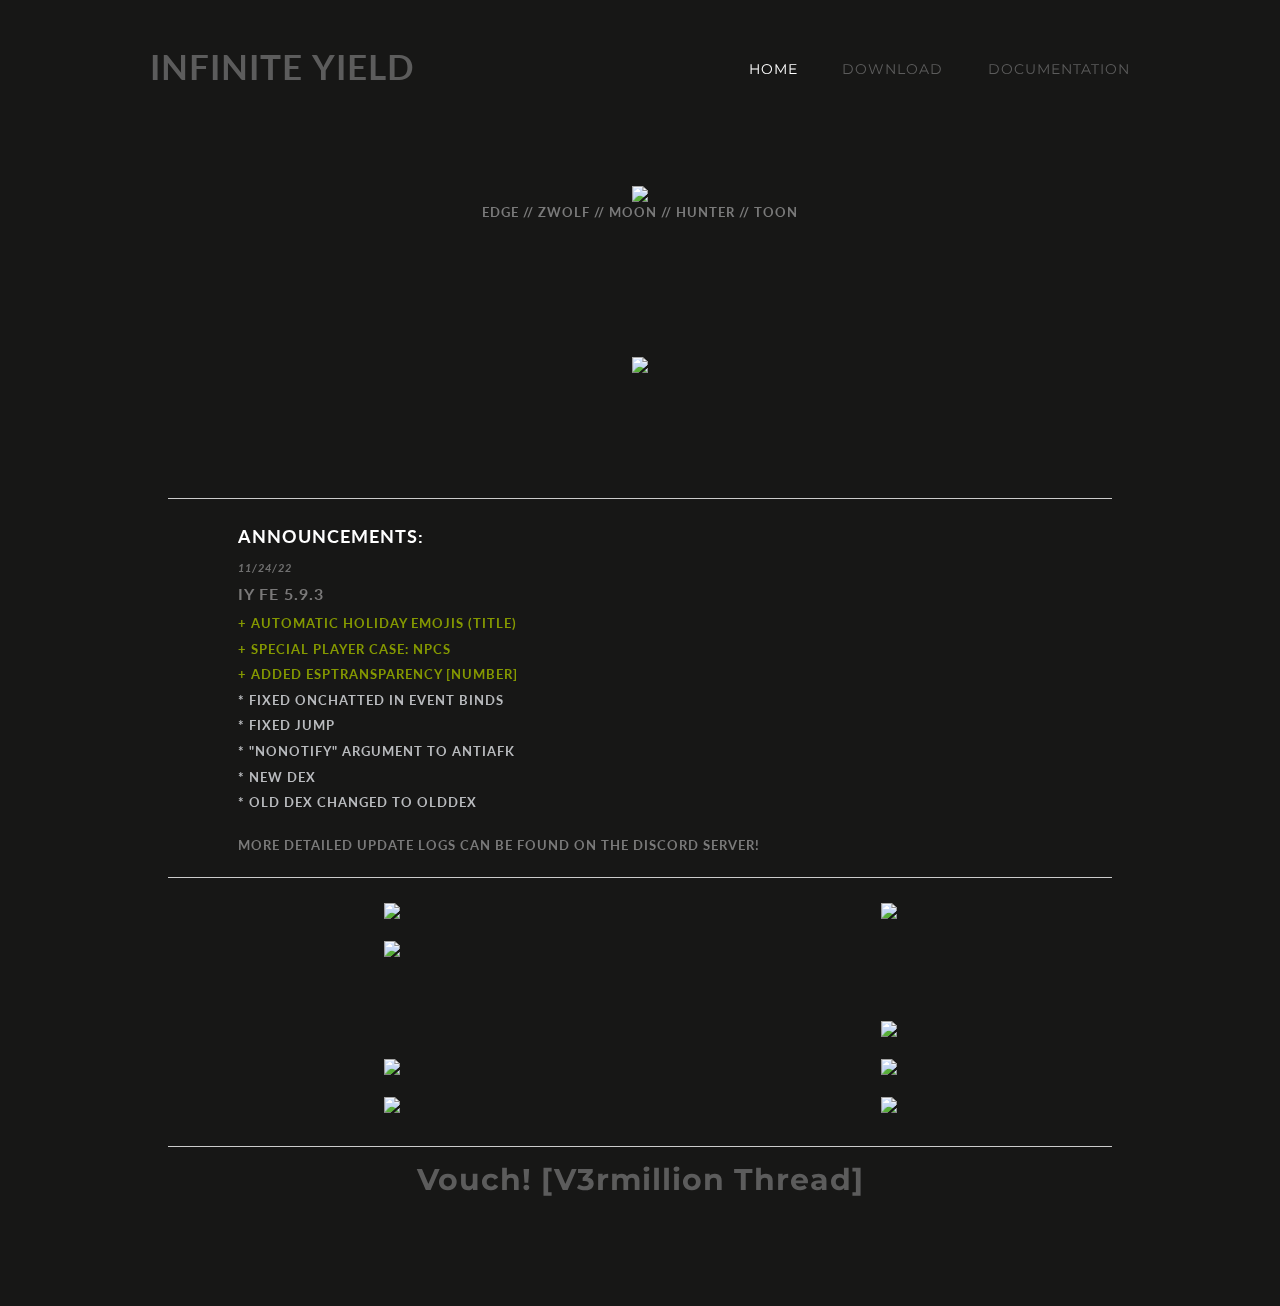
==== index.html @ 9d8a3326 "Update index.html" ====
<!DOCTYPE html>
<meta name="viewport" content="width=device-width, initial-scale=1.0">
<link rel="stylesheet" href="resources/reset.css">
<link rel="stylesheet" href="resources/build.css">
<meta http-equiv="content-type" content="text/html; charset=utf-8"/>
<title>Infinite Yield</title>
<meta name="description" content="Infinite Yield command script for Roblox."/>
<meta name="keywords" content="infinite yield, roblox, admin, commands, script, fe, fd, filtering enabled, filtering disabled"/>
<link href="resources/Logo_Transparent.png" rel="shortcut icon" type="image/x-icon"/>
<link href="resources/Logo_Transparent.png" rel="icon" type="image/x-icon"/>
<style type="text/css" id="styleCSS">
    /*
    Some Style Themes enhanced with background textures provided by http://subtlepatterns.com/
*/
body {
    	background-color: #171716;

    
    background-repeat: repeat;
    background-attachment: fixed;
    background-position: top left;
    background-size: auto;
}

/* IOS devices 'bgd-att: fixed' solution */
@media only screen and (max-device-width: 1366px) {
    .bgd-attachment-fixed {
        background-image: none;
    }
    .bgd-attachment-fixed:after {
        content: '';
        position: fixed;
        top: 0;
        left: 0;
        right: 0;
        width: 100%;
        height: 100%;
        
        background-repeat: repeat;
        background-position: top left;
        background-size: auto;
        z-index: -2;
    }
}

.Text_2_Default,
.yola_heading_container {
  word-wrap: break-word;
}

.yola_bg_overlay {
    display:table;
    table-layout: fixed;
    position:absolute;
    min-height: 100%;
    min-width: 100%;
    width:100%;
    height:100%;
}
.yola_outer_content_wrapper {
    
    padding-right: 0rem;
    padding-bottom: 2.5rem;
    padding-left: 0rem;
}
.yola_inner_bg_overlay {
    width:100%;
    min-height: 100vh;
    display: table-cell;
    
    vertical-align: top;
}
.yola_outer_heading_wrap {
    width:100%;
    text-align: center;
}
.yola_heading_container {
    margin: 0 auto;
    max-width: 1280px;
    
}
.yola_inner_heading_wrap {
    margin: 0 auto;
    
}
.yola_innermost_heading_wrap {
    padding-left:0;
    padding-right:0;
    margin: 0 auto;
    padding-top: 2.5rem;
    padding-bottom: 2.5rem;
}
.yola_inner_heading_wrap.top nav,
.yola_inner_heading_wrap.top div#yola_heading_block,
.yola_inner_heading_wrap.bottom nav,
.yola_inner_heading_wrap.bottom div#yola_heading_block {
    padding-left: 9.4rem;
    padding-right: 9.4rem;
}
.yola_inner_heading_wrap.left .yola_innermost_heading_wrap,
.yola_inner_heading_wrap.right .yola_innermost_heading_wrap {
    padding-left: 9.4rem;
    padding-right: 9.4rem;
}
.yola_inner_heading_wrap h1 {
    margin: 0;
}
#yola_nav_block {
    height: 100%;
}
#yola_nav_block nav {
    text-align: center;
    
}
#yola_nav_block nav ul{
    display:inline;
}
.yola_inner_heading_wrap.left #yola_heading_block {
    float:left;
}
.yola_inner_heading_wrap.right #yola_heading_block {
    float:right;
}
.yola_inner_heading_wrap.top #yola_nav_block {
    padding:1.1rem 0 0 0;
}
.yola_inner_heading_wrap.right #yola_nav_block {
    float:left;
    padding:1.1rem 0 0 0;
}
.yola_inner_heading_wrap.bottom #yola_nav_block {
    padding:0 0 1.1rem 0;
}
.yola_inner_heading_wrap.left #yola_nav_block {
    float:right;
    padding:1.1rem 0 0 0;
}
.yola_banner_wrap {
    background-attachment: scroll;
    text-align: center;
    margin: 0 auto;
    max-width: 1280px;
    display: none;
    background-position: center center;
    background-size: auto;
    background-repeat: no-repeat;
    background-image: url(resources/Logo_Transparent.png);
    
}
.yola_inner_banner_wrap {
    padding-left:0;
    padding-right:0;
    padding-top: 16.9rem;
    padding-bottom: 16.9rem;
    
}
.yola_innermost_banner_wrap {
    margin: 0 auto;
    
}
.yola_inner_nav_wrap {
    margin: 0 auto;
    max-width: 1280px;
}
.yola_banner_wrap nav ul.sys_navigation {
    text-align: center;
    padding-top:1.1rem;
    padding-bottom:1.1rem;
}
.yola_banner_wrap h1 {
    margin:0;
    text-align: center;
}
.yola_site_tagline {
    padding-top:0;
    padding-bottom:0;
    font-family: 'Montserrat';
    font-size: 3.1rem;
    color: #ffffff;
    text-decoration: none;
    letter-spacing: 2px;
    line-height: 1.5em;
    text-transform: uppercase;
    text-align: left;
    padding-right: 9.4rem;
    padding-left: 9.4rem;

}
.yola_site_tagline span {
    display: inline-block;
    
    
    
    
    
}
ul.sys_navigation {
    margin: 0;
    padding: 0;
    text-align: center;
}
ul.sys_navigation li {
    display: inline;
    list-style: none;
    margin:0 40px 0 0;
}
.yola_inner_heading_wrap ul.sys_navigation li:last-child {
    margin:0;
}
ul.sys_navigation li a{
    text-decoration: none;
}

div.ys_submenu {
    margin-top: 8px;
}

.yola_content_wrap {
    margin:0 auto;
    max-width: 1280px;
    	background-color: #171716;

}
.yola_content_column {
    margin:0 auto;
    max-width: 1060px;
}

.yola_inner_content_column {
    margin:0 auto;

    padding-top: 3rem;
    padding-right: 3rem;
    padding-bottom: 3rem;
    padding-left: 3rem;
}
.yola_inner_footer_wrap {
    padding: 0 20px;
}
div[id*='sys_region_'] {
    padding-left: 0 ! important;
    padding-right: 0 ! important;
}
.yola_site_logo {
    
    max-width:100%;
}
#sys_heading.yola_hide_logo img {
    display:none;
}
#sys_heading.yola_hide_logo span {
    display:inline;
}
a#sys_heading.yola_show_logo {
    font-size:14px;
}
#sys_heading.yola_show_logo img {
    display:inline;
}
#sys_heading.yola_show_logo span {
    display:none;
}
.yola_footer_wrap {
    margin:0 auto;
    max-width: 1280px;
    
}
.yola_footer_column {
    margin:0 auto;
    max-width: 1060px;
    display: none;
}
footer {
    padding-top: 2.5rem;
    padding-right: 3.8rem;
    padding-bottom: 2.5rem;
    padding-left: 3.8rem;
    font-family: 'Lato';
    font-size: 1rem;
    color: #7a7a7a;
    line-height: 1.5em;
    
    text-transform: none;

}
span.yola_footer_socialbuttons {
    display:inline-block;
    line-height:0;
    margin:0;
    padding:0;
    display:inline-block;
    position:static;
    float:left;
    width:146px;
    height:20px;
    display: none;
}
.sys_yola_form .submit,
.sys_yola_form input.text,
.sys_yola_form input.email,
.sys_yola_form input.tel,
.sys_yola_form input.url,
.sys_yola_form textarea {
    font-family: 'Open Sans';
    font-size: 1rem;
    line-height: 1.5em;
    
    text-transform: none;
}
div.sys_yola_form {
    padding:0 !important;
}
div.sys_yola_form form {
    margin:0 !important;
    padding:0 !important;
}
.sys_layout h2, .sys_txt h2, .sys_layout h3, .sys_txt h3, .sys_layout h4, .sys_txt h4, .sys_layout h5, .sys_txt h5, .sys_layout h6, .sys_txt h6, .sys_layout p, .sys_txt p {
    margin-top:0;
}
div[id*='sys_region_'] {
    padding:0 !important;
}
.sys_layout blockquote {
  margin-top: 10px;
  margin-bottom: 10px;
  margin-left: 50px;
  padding-left: 15px;
  border-left: 3px solid #797979;;
  
  font-style: italic;
  
  
  
  
  
}
.sys_layout blockquote,
.sys_layout blockquote h1,
.sys_layout blockquote h2,
.sys_layout blockquote h3,
.sys_layout blockquote h4,
.sys_layout blockquote h5,
.sys_layout blockquote h6,
.sys_layout blockquote p {
    
}
.sys_layout p,.sys_layout pre {margin:0 0 1.5em 0}
.sys_layout h2,.sys_layout h3,.sys_layout h4,.sys_layout h5,.sys_layout h6 { margin:0 0 0.5em 0 }
.sys_layout dl, .sys_layout menu,.sys_layout ol,.sys_layout ul{margin:0 0 1.5em 0}

.mob_menu {
    display: none;
}

.new-text-widget img, .old_text_widget img {
    max-width: 100%;
}


@media only screen and (max-width : 736px) {
    html {
        font-size: 80%;
    }

    body .m_inherit_width {
        width: inherit;
    }

    .small_device_hide {
        opacity: 0;
    }

    /* Remove display table so that fixefox can understand max-width */
    .yola_bg_overlay, .yola_inner_bg_overlay {
       display: block;
    }

    /* Zero out padding of the heading wrapper */
    .yola_inner_heading_wrap.top .yola_innermost_heading_wrap,
    .yola_inner_heading_wrap.bottom .yola_innermost_heading_wrap,
    .yola_inner_heading_wrap.left .yola_innermost_heading_wrap,
    .yola_inner_heading_wrap.right .yola_innermost_heading_wrap {
        padding-left: 0;
        padding-right: 0;
    }

    /* Make all image widgets center aligned */
    .Image_Default img {
        display: block;
        margin: 0 auto;
    }

    /* Center button widgets in column dividers */
    .column_divider .sys_button {
        text-align: center;
    }

    /* Make column dividers snap to one over another */
    .yola_inner_heading_wrap.left #yola_heading_block, .yola_inner_heading_wrap.right #yola_heading_block {
        float: none;
    }

    #sys_heading {
        word-wrap: break-word;
        word-break: break-word;
    }

    body .column_divider .left, body .column_divider .right {
        width: 100%;
        padding-left: 0;
        padding-right: 0;
    }

    .mob_menu a:visited {
        color: #fff;
    }

    .mob_menu {
        display: block;
        z-index: 1;
        background: #171716;;
        ;
        ;
    }

    .mob_menu.menu_open {
        position: absolute;
        min-height: 100%;
        padding: 1rem 0 0 0;
        margin: 0;
        top: 0;
        left: 0;
        right: 0;
    }

    .yola_outer_content_wrapper {
        display: block;
        padding-top: 0;
    }

    .mob_menu_overlay {
        display: none;
        text-transform: uppercase;
    }

    .menu_open .mob_menu_overlay  {
        display: block;
    }

    .mob_menu_toggle {
        display: block;
        padding-top: 5%;
        padding-bottom: 6%;
        text-align: center;
        color: #666;
        cursor: pointer;
    }
    .mob_submenu_toggle {
        list-style: none;
        text-align: center;
        padding: 0;
        margin: 0;
    }

    .new-text-widget img, .old_text_widget img {
        height: auto;
    }

    #sys_heading span {
        font-size: 35px;
        font-weight: 500;
    }
    .sys_navigation {
        display: none;
    }

    .mobile_ham {
        stroke: #5c5c5c;
    }

    .mobile_quit {
        display: none;
    }

    .menu_open .mobile_ham {
        display: none;
    }

    .menu_open .mobile_quit {
        display: inline;
        stroke: #5c5c5c;
    }

    .mob_menu_list {
        font-family: 'Montserrat';
        font-weight: lighter;
        margin: 0;
        font-size: 2.2em;
        line-height: 2;
        letter-spacing: 0.1em;
        list-style: none;
        text-align: center;
        padding: 0;
        -webkit-animation-duration: .2s;
        -webkit-animation-fill-mode: both;
        -webkit-animation-name: fadeInUp;
        -moz-animation-duration: .2s;
        -moz-animation-fill-mode: both;
        -moz-animation-name: fadeInUp;
        -o-animation-duration: .2s;
        -o-animation-fill-mode: both;
        -o-animation-name: fadeInUp;
        animation-duration: .2s;
        animation-fill-mode: both;
        animation-name: fadeInUp;
    }

    .mob_menu_overlay .mob_menu_list a {
        color: #5c5c5c;
    }

    .mob_more_toggle {
        display: inline-block;
        cursor: pointer;
        background: none;
        border: none;
        outline: none;
        margin-left: 8px;
        stroke: #5c5c5c;
    }

    .up_arrow {
        display: none;
    }

    .sub_menu_open svg .down_arrow {
        display: none;
    }

    .sub_menu_open .up_arrow {
        display: inline;
    }

    .mob_menu_overlay .mob_menu_list .selected a {
        color: #ffffff;
    }

    .sub_menu_open a {
        color: #ffffff;
    }

    .mob_menu_list .sub_menu_open a {
        color: #ffffff;
    }

    .sub_menu_open .mob_more_toggle {
        stroke: #ffffff;
    }

    .mob_submenu_list {
        font-family: 'Montserrat';
        font-weight: lighter;
        list-style: none;
        text-align: center;
        padding: 0 0 5% 0;
        margin: 0;
        line-height: 1.6;
        display: none;
        -webkit-animation-duration: .2s;
        -webkit-animation-fill-mode: both;
        -webkit-animation-name: fadeInUp;
        -moz-animation-duration: .2s;
        -moz-animation-fill-mode: both;
        -moz-animation-name: fadeInUp;
        -o-animation-duration: .2s;
        -o-animation-fill-mode: both;
        -o-animation-name: fadeInUp;
        animation-duration: .2s;
        animation-fill-mode: both
        animation-name: fadeInUp;
    }

    .sub_menu_open .mob_submenu_list{
        display: block;
    }

    .mob_submenu_items {
        font-size: 0.75em;
    }
    .mob_menu_list .mob_nav_selected {
        color: #ffffff;
    }

    .menu_open ~ .yola_outer_content_wrapper {
        display: none;
    }

    @-webkit-keyframes fadeInUp {
      0% {
        opacity: 0;
        -webkit-transform: translate3d(0, 100%, 0);
        transform: translate3d(0, 100%, 0);
      }
      100% {
        opacity: 1;
        -webkit-transform: none;
        transform: none;
      }
    }

    @-moz-keyframes fadeInUp {
      0% {
        opacity: 0;
        -moz-transform: translate3d(0, 100%, 0);
        transform: translate3d(0, 100%, 0);
      }
      100% {
        opacity: 1;
        -moz-transform: none;
        transform: none;
      }
    }

    @-o-keyframes fadeInUp {
      0% {
        opacity: 0;
        -o-transform: translate3d(0, 100%, 0);
        transform: translate3d(0, 100%, 0);
      }
      100% {
        opacity: 1;
        -o-transform: none;
        transform: none;
      }
    }

    @keyframes fadeInUp {
      0% {
        opacity: 0;
        transform: translate3d(0, 100%, 0);
      }
      100% {
        opacity: 1;
        transform: none;
      }
    }
}


  </style>
<script src="https://ajax.googleapis.com/ajax/libs/webfont/1.4.2/webfont.js" type="text/javascript"></script>
<style type="text/css">
      @import url("https://fonts.googleapis.com/css?family=Montserrat%3Aregular|Lato%3Aregular|Open+Sans%3Aregular&subset=latin,latin-ext");
    </style>
<style type="text/css" id="styleOverrides">
    /* ======================
*
*  Site Style Settings
*
=========================*/
/* Paragraph text (p) */

.content p, #content p, .HTML_Default p, .Text_Default p, .sys_txt p, .sys_txt a, .sys_layout p, .sys_txt, .sys_layout  {
    font-family: 'Open Sans';
    font-weight: 'regular';
    font-size: 1rem;
    color: #797979;
    line-height: 1.5em;
    
    text-transform: none;
}

/* Navigation */
.sys_navigation a, .ys_menu_2, div#menu ul, div#menu ul li a, ul.sys_navigation li a, div.sys_navigation ul li.selected a, div.sys_navigation ul li a, #navigation li a, div.ys_menu ul a:link, div.ys_menu ul a:visited, div.ys_nav ul li a, #sys_banner ul li a {
    font-family: 'Montserrat';
    
    font-size: 0.9rem;
    color: #5c5c5c;
    text-decoration: none;
    letter-spacing: 1px;
    line-height: 1.5em;
    text-transform: uppercase;
}


/* Navigation:selected */
div.sys_navigation ul li.selected a, div#menu ul li.selected a, #navigation li.selected a, div.ys_menu ul li.selected a:link, div.ys_menu ul li.selected a:visited, div.ys_nav ul li.selected a, #sys_banner ul li.selected a {
    color: #ffffff;
}

/* Navigation:hover */
div.sys_navigation ul li a:hover, div#menu ul li a:hover, #navigation li a:hover, div.ys_menu ul a:hover, div.ys_nav ul li a:hover, div.ys_menu ul li a:hover, #sys_banner ul li a:hover {
    color: #969696;
}

/* Site Title */
#sys_heading, a#sys_heading, #sys_banner h1 a, #header h1 a, div#heading h1 a {
    font-family: 'Lato';
    
    font-size: 2.2rem;
    color: #5c5c5c;
    text-decoration: none;
    letter-spacing: 1px;
    line-height: 1.5em;
    text-transform: uppercase;
}

/* Hyperlinks (a, a:hover, a:visited) */
a, .sys_txt a:link, .sys_layout a:link {color: #5c5c5c;}
a, .sys_txt a:link, .sys_layout a:link {text-decoration: none;}
a:visited, .sys_txt a:visited, .sys_layout a:visited {color: #5c5c5c;}
a:hover, .sys_txt a:hover, .sys_layout a:hover {color: #797979;}
a:hover, .sys_txt a:hover, .sys_layout a:hover {text-decoration: underline;}

/* Headings (h2, h3, h4, h5, h6) */
.sys_layout h2, .sys_txt h2 {
    font-family: 'Montserrat';
    font-weight: 'regular';
    font-size: 1.9rem;
    color: #5c5c5c;
    text-decoration: none;
    letter-spacing: 1px;
    line-height: 1.5em;
    text-transform: none;
}

.sys_layout h2 a, .sys_layout h2 a:link, .sys_layout h2 a:hover, .sys_layout h2 a:visited {
    font-family: 'Montserrat';
    font-weight: 'regular';
    font-size: 1.9rem;
    color: #5c5c5c;
    letter-spacing: 1px;
    line-height: 1.5em;
    text-transform: none;
}

.sys_layout h3, .sys_txt h3 {
    font-family: 'Lato';
    
    font-size: 1.1rem;
    color: #7a7a7a;
    text-decoration: none;
    letter-spacing: 1px;
    line-height: 1.5em;
    text-transform: uppercase;
}

.sys_layout h3 a, .sys_layout h3 a:link, .sys_layout h3 a:hover, .sys_layout h3 a:visited {
    font-family: 'Lato';
    
    font-size: 1.1rem;
    color: #7a7a7a;
    letter-spacing: 1px;
    line-height: 1.5em;
    text-transform: uppercase;
}

.sys_layout h4, .sys_txt h4 {
    font-family: 'Lato';
    
    font-size: 1rem;
    color: #ffffff;
    text-decoration: none;
    letter-spacing: 1px;
    line-height: 1.5em;
    text-transform: uppercase;
}

.sys_layout h4 a, .sys_layout h4 a:link, .sys_layout h4 a:hover, .sys_layout h4 a:visited {
    font-family: 'Lato';
    
    font-size: 1rem;
    color: #ffffff;
    letter-spacing: 1px;
    line-height: 1.5em;
    text-transform: uppercase;
}

.sys_layout h5, .sys_txt h5 {
    font-family: 'Lato';
    
    font-size: 0.8rem;
    color: #7a7a7a;
    text-decoration: none;
    letter-spacing: 1px;
    line-height: 1.5em;
    text-transform: uppercase;
}

.sys_layout h5 a, .sys_layout h5 a:link, .sys_layout h5 a:hover, .sys_layout h5 a:visited {
    font-family: 'Lato';
    
    font-size: 0.8rem;
    color: #7a7a7a;
    letter-spacing: 1px;
    line-height: 1.5em;
    text-transform: uppercase;
}

.sys_layout h6, .sys_txt h6 {
    font-family: 'Lato';
    
    font-size: 0.7rem;
    color: #7a7a7a;
    
    letter-spacing: 1px;
    line-height: 1.5em;
    text-transform: uppercase;
}

.sys_layout h6 a, .sys_layout h6 a:link, .sys_layout h6 a:hover, .sys_layout h6 a:visited {
    font-family: 'Lato';
    
    font-size: 0.7rem;
    color: #7a7a7a;
    letter-spacing: 1px;
    line-height: 1.5em;
    text-transform: uppercase;
}

/*button widget*/
.sys_layout .sys_button a, .sys_layout .sys_button a:link, .sys_layout .sys_button a:visited {
    display:inline-block;
    text-decoration: none;
}
.sys_layout .sys_button a:link, .sys_layout .sys_button a:visited {
    cursor:pointer;
}
.sys_layout .sys_button a {
    cursor:default;
}

.sys_layout .sys_button.square a, .sys_layout .sys_button.square a:link {
    border-radius:0px;
}
.sys_layout .sys_button.rounded a, .sys_layout .sys_button.rounded a:link {
    border-radius:3px;
}
.sys_layout .sys_button.pill a, .sys_layout .sys_button.pill a:link {
    border-radius:90px;
}

/*button sizes*/
.sys_layout .sys_button.small a, .sys_layout .sys_button.small a:link, .sys_layout .sys_button.small a:visited {font-family: 'Montserrat';font-weight: ''regular'';font-size: 0.8rem;padding-top:0.6rem;padding-bottom:0.6rem;padding-left:1.5rem;padding-right:1.5rem;}
.sys_layout .sys_button.medium a, .sys_layout .sys_button.medium a:link, .sys_layout .sys_button.medium a:visited {font-family: 'Montserrat';font-weight: 'regular';font-size: 1rem;padding-top:0.8rem;padding-bottom:0.8rem;padding-left:2.5rem;padding-right:2.5rem;}
.sys_layout .sys_button.large a, .sys_layout .sys_button.large a:link, .sys_layout .sys_button.large a:visited {font-family: 'Montserrat';font-weight: 'regular';font-size: 1.3rem;padding-top:1.3rem;padding-bottom:1.3rem;padding-left:3.1rem;padding-right:3.1rem;}

/*button styles:small*/
.sys_layout .sys_button.small.outline a, .sys_layout .sys_button.small.outline a:link {
    border-color:rgba(92,92,92,1.00);
    color: rgba(92,92,92,1.00);
    border-style: solid;
    border-width: 2px;
}
.sys_layout .sys_button.small.outline a:visited {
    color: rgba(92,92,92,1.00);
}
.sys_layout .sys_button.small.solid a, .sys_layout .sys_button.small.solid a:link {
    	background-color: #5c5c5c;

    color: #ffffff;
    border-color:rgba(92,92,92,1.00);
    border-style: solid;
    border-width: 2px;
}
.sys_layout .sys_button.small.solid a:visited {
    color: #ffffff;
}
.sys_layout .sys_button.small.outline a:hover {
    background-color: rgba(92,92,92,1.00);
    color: #ffffff;
    text-decoration: none;
}

/*button styles:medium*/
.sys_layout .sys_button.medium.outline a, .sys_layout .sys_button.medium.outline a:link {
    border-color:rgba(92,92,92,1.00);
    color: rgba(92,92,92,1.00);
    border-style: solid;
    border-width: 2px;
}
.sys_layout .sys_button.medium.outline a:visited {
    color: rgba(92,92,92,1.00);
}
.sys_layout .sys_button.medium.solid a, .sys_layout .sys_button.medium.solid a:link {
    	background-color: #5c5c5c;

    color: #ffffff;
    border-color:rgba(92,92,92,1.00);
    border-style: solid;
    border-width: 2px;
}
.sys_layout .sys_button.medium.solid a:visited {
    color: #ffffff;
}
.sys_layout .sys_button.medium.outline a:hover {
    background-color: rgba(92,92,92,1.00);
    color: #ffffff;
    text-decoration: none;
}
/*button styles:large*/
.sys_layout .sys_button.large.outline a, .sys_layout .sys_button.large.outline a:link {
    border-color:rgba(219,80,33,1.00);
    color: rgba(219,80,33,1.00);
    border-style: solid;
    border-width: 2px;
}
.sys_layout .sys_button.large.outline a:visited {
    color: rgba(219,80,33,1.00);
}
.sys_layout .sys_button.large.solid a, .sys_layout .sys_button.large.solid a:link {
    	background-color: #db5021;

    color: #ffffff;
    border-color:rgba(219,80,33,1.00);
    border-style: solid;
    border-width: 2px;
}
.sys_layout .sys_button.large.solid a:visited {
    color: #ffffff;
}
.sys_layout .sys_button.large.outline a:hover {
    background-color: rgba(219,80,33,1.00);
    color: #ffffff;
    text-decoration: none;
}

.sys_layout .sys_button.solid a:hover {
    text-decoration: none;
    opacity: .8;
}  </style>
<script type="text/javascript" src="https://ajax.googleapis.com/ajax/libs/jquery/1.11.1/jquery.min.js"></script>
<script type="text/javascript">window.jQuery || document.write('<script src="/components/bower_components/jquery/dist/jquery.js"><\/script>')</script>
<script type="text/javascript">
  var swRegisterManager = {
    goals: [],
    add: function(swGoalRegister) {
      this.goals.push(swGoalRegister);
    },
    registerGoals: function() {
      while(this.goals.length) {
        this.goals.shift().call();
      }
    }
  };

  window.swPostRegister = swRegisterManager.registerGoals.bind(swRegisterManager);
</script>
<body lang="en" class="bgd-attachment-fixed">
</style>
<div id="sys_background" class="yola_bg_overlay">
<div class="yola_inner_bg_overlay">
<div class="yola_outer_content_wrapper">
<header role="header">
<div class="yola_outer_heading_wrap">
<div class="yola_heading_container">
<div class="yola_inner_heading_wrap left">
<div class="yola_innermost_heading_wrap">
<nav class="mob_menu">
<div class="mob_menu_toggle">
<svg class="mobile_ham" width="40" height="25">
<line x1="0" y1="3" x2="40" y2="3" stroke-width="2"/>
<line x1="0" y1="13" x2="40" y2="13" stroke-width="2"/>
<line x1="0" y1="23" x2="40" y2="23" stroke-width="2"/>
</svg>
<svg class="mobile_quit" width="26" height="50">
<line x1="0" y1="1" x2="26" y2="25" stroke-width="2"/>
<line x1="0" y1="25" x2="26" y2="1" stroke-width="2"/>
</svg>
</div>
<div class="mob_menu_overlay"> 
<ul class="mob_menu_list">
<li class="selected">
<a href="./" title="Home">Home</a>
</li>
<li class="">
<a href="Download.html" title="Download">Download</a>
</li>
<li class="">
<a href="documentation.html" title="Documentation">Documentation</a>
</li>
</ul>
</div>
</nav>
<div id="yola_heading_block"> 
<h1>
<a id="sys_heading" class="yola_hide_logo" href="./">
<img class="yola_site_logo" src="https://infyiff.github.io" alt="Infinite Yield">
<span>Infinite Yield</span>
</a>
</h1>
</div>
<div id="yola_nav_block"> 
<nav role="navigation">
<div class="sys_navigation">
<ul class="sys_navigation">
<li id="ys_menu_0" class="selected">
<a href="./" title="Home">Home</a>
</li>
<li id="ys_menu_1">
<a href="Download.html" title="Download">Download</a>
</li>
<li id="ys_menu_2">
<a href="documentation.html" title="Documentation">Documentation</a>
</li>
</ul>
<script>
$(document).ready(function() {
    flyoutMenu.initFlyoutMenu(
        [{"name":"Home","title":"Home","href":".\/","children":[]},{"name":"Download","title":"Download","href":"Download.html","children":[]},{"name":"Documentation","title":"Documentation","href":"documentation.html","children":[]}]
    , 'flyover');
});
</script>
</div>
</nav>
</div>
<div style="padding:0; height:0; clear:both;">&nbsp;</div>
</div>
</div>
</div>
<div id="sys_banner" class="yola_banner_wrap">
<div class="yola_inner_banner_wrap">
<div class="yola_innermost_banner_wrap">
<h2 class="yola_site_tagline" style="display:none"><span></span></h2>
</div>
</div>
</div>
</div>
</header>
<main class="yola_content_wrap" role="main">
<div class="yola_content_column">
<div class="yola_inner_content_column clearFix">
<style media="screen">
  .layout_1-column {
    width: 100%;
    padding: 0;
    margin: 0;
  }

  .layout_1-column:after {
    content: "";
    display: table;
    clear: both;
  }

  .zone_top {
    margin: 0;
    padding: 5px;
    vertical-align: top;
    line-height: normal;
    min-width: 100px;
  }
</style>
<div class="layout_1-column sys_layout">
<div id="layout_row1">
<div id="sys_region_1" class="zone_top"><div id="Ia2227d7a50c04dafbd77129915788481" style="display:block;clear: both;text-align:center;margin:0 0 0 0;" class="Image_Default"><style>#Ia2227d7a50c04dafbd77129915788481_img {-moz-box-sizing: border-box;-webkit-box-sizing: border-box;box-sizing: border-box;width: 500px;border:none;max-width: 100%;height: auto;}</style><img id="Ia2227d7a50c04dafbd77129915788481_img" src="resources/Logo_Small.png"/></div><div id="Iae6f7e9d1d774b968c83fd5b8cee0dd1" style="display:block;clear: both;" class="Text_2_Default"><style type="text/css">
    div.sys_text_widget img.float-left{float:left;margin:10px 15px 10px 0;}
    div.sys_text_widget img.float-right{position:relative;margin:10px 0 10px 15px;}
    div.sys_text_widget img{margin:4px;}
    div.sys_text_widget {
        overflow: hidden;
        margin: 0;
        padding: 0;
        color: ;
        font: ;
        background-color: ;
    }
</style>
<div id="Iae6f7e9d1d774b968c83fd5b8cee0dd1_sys_txt" systemelement="true" class="sys_txt sys_text_widget new-text-widget"><h5 style="text-align: center;">Edge // Zwolf // Moon // Hunter // Toon</h5></div></div><div id="Ib9f9e661fd1f4df582d41e34e4bbbda8" style="display:block;clear: both;" class="Panel_Default"> <style id="yola-panel-style-Ib9f9e661fd1f4df582d41e34e4bbbda8" type="text/css">

        
        
        
        
                div#Panel_Ib9f9e661fd1f4df582d41e34e4bbbda8 {
            max-width: 30%;
            margin: 0 auto;;
        }
        
        #yola-panel-Ib9f9e661fd1f4df582d41e34e4bbbda8 {
            display: table;width: 100%;height: 30vh;min-height: 30vh;
        }

        #yola-panel-inner-Ib9f9e661fd1f4df582d41e34e4bbbda8 {
            display: table-cell;vertical-align: middle;
        }

        
        
            </style>
<div id="yola-panel-Ib9f9e661fd1f4df582d41e34e4bbbda8">
<div id="yola-panel-inner-Ib9f9e661fd1f4df582d41e34e4bbbda8">
<div id="Panel_Ib9f9e661fd1f4df582d41e34e4bbbda8" style="text-align:left; vertical-align:top;"><div id="Ia17c8c31653a46b7bbc793980742a52b" style="display:block;clear: both;text-align:center;margin:0 0 0 0;" class="Image_Default"><a href="https://discord.io/infiniteyield" target="_blank"><style>#Ia17c8c31653a46b7bbc793980742a52b_img {-moz-box-sizing: border-box;-webkit-box-sizing: border-box;box-sizing: border-box;width: 874px;border:none;max-width: 100%;height: auto;}</style><img id="Ia17c8c31653a46b7bbc793980742a52b_img" src="resources/d.png"/></a></div></div>
</div>
</div>
</div><div id="I0e472027c0b4424682a58bf3e073885e" style="display:block;clear: both;margin:0 10px 25px 10px;" class="Horizontal_Line_Default"> <div style="border-bottom-width:1px;border-bottom-style:solid;border-bottom-color:#cccccc;font-size:0;padding:0;margin:0;height:0;line-height:0;"></div>
</div><div id="I028d9dba6c114c0996274166eb01eefd" style="display:block;clear: both;margin:0 5rem 0 5rem;" class="Text_2_Default"><style type="text/css">
    div.sys_text_widget img.float-left{float:left;margin:10px 15px 10px 0;}
    div.sys_text_widget img.float-right{position:relative;margin:10px 0 10px 15px;}
    div.sys_text_widget img{margin:4px;}
    div.sys_text_widget {
        overflow: hidden;
        margin: 0;
        padding: 0;
        color: ;
        font: ;
        background-color: ;
    }
</style>
<div id="I028d9dba6c114c0996274166eb01eefd_sys_txt" systemelement="true" class="sys_txt sys_text_widget new-text-widget"><h3><strong><span style="color: #ffffff;">ANNOUNCEMENTS:</span></strong></h3>











<h6><em style="color: #707070;">11/24/22</em></h6>
<h4><strong style="color: #7a7979;">IY FE 5.9.3</strong></h4>

<h5><span style="color: #859900;" class="hljs-addition">+ Automatic holiday emojis (title)</span></h5>
<h5><span style="color: #859900;" class="hljs-addition">+ Special player case: npcs</span></h5>
<h5><span style="color: #859900;" class="hljs-addition">+ Added esptransparency [number]</span></h5>
<h5><span style="color: #b9bbbe;">* Fixed OnChatted in Event Binds</span></h5>
<h5><span style="color: #b9bbbe;">* Fixed jump</span></h5>
<h5><span style="color: #b9bbbe;">* "nonotify" argument to antiafk</span></h5>
<h5><span style="color: #b9bbbe;">* New dex</span></h5>
<h5><span style="color: #b9bbbe;">* Old dex changed to olddex</span></h5>










<p><span style="color: #b9bbbe;"></span></p>
<h5>More detailed update logs can be found on the discord server!</h5></div></div><div id="I204c8710725b47aa95af0d07b6a22d36" style="display:block;clear: both;margin:15px 10px 20px 10px;" class="Horizontal_Line_Default"> <div style="border-bottom-width:1px;border-bottom-style:solid;border-bottom-color:#cccccc;font-size:0;padding:0;margin:0;height:0;line-height:0;"></div>
</div><div id="I7349643e21b94f858ec972f6f3408f41" style="display:block;clear: both;" class="Layout1_Default"><style>.column_I7349643e21b94f858ec972f6f3408f41 {width: 100%;-moz-box-sizing:border-box;-webkit-box-sizing: border-box;box-sizing:border-box;}.column_I7349643e21b94f858ec972f6f3408f41:after {content: "";display: table;clear: both;}.column_I7349643e21b94f858ec972f6f3408f41 .left {text-align: left;vertical-align: top;width: 50%;padding: 0 15px 0 0;float: left;-moz-box-sizing: border-box;-webkit-box-sizing: border-box;box-sizing:border-box;}.column_I7349643e21b94f858ec972f6f3408f41 .right {vertical-align: top;width: 50%;padding: 0 0 0 15px;float: left;-moz-box-sizing: border-box;-webkit-box-sizing: border-box;box-sizing: border-box;}</style><div class="column_I7349643e21b94f858ec972f6f3408f41 column_divider"><div id="Left_I7349643e21b94f858ec972f6f3408f41" class="left"><div id="Id2633cbf2d264cc586d2367eaf84184a" style="display:block;clear: both;text-align:center;" class="Image_Default"><style>#Id2633cbf2d264cc586d2367eaf84184a_img {-moz-box-sizing: border-box;-webkit-box-sizing: border-box;box-sizing: border-box;width: 250px;border:none;max-width: 100%;height: auto;}</style><img id="Id2633cbf2d264cc586d2367eaf84184a_img" src="resources/woh01v.png"/></div></div><div id="Right_I7349643e21b94f858ec972f6f3408f41" class="right"><div id="Id6226b09ba804c3b816da714123c1295" style="display:block;clear: both;text-align:center;" class="Image_Default"><style>#Id6226b09ba804c3b816da714123c1295_img {-moz-box-sizing: border-box;-webkit-box-sizing: border-box;box-sizing: border-box;width: 250px;border:none;max-width: 100%;height: auto;}</style><img id="Id6226b09ba804c3b816da714123c1295_img" src="resources/yOACiB.png"/></div></div></div></div><div id="I86c10b05d5274a71be9b0c52d70cea50" style="display:block;clear: both;margin:1rem 0 0 0;" class="Layout1_Default"><style>.column_I86c10b05d5274a71be9b0c52d70cea50 {width: 100%;-moz-box-sizing:border-box;-webkit-box-sizing: border-box;box-sizing:border-box;}.column_I86c10b05d5274a71be9b0c52d70cea50:after {content: "";display: table;clear: both;}.column_I86c10b05d5274a71be9b0c52d70cea50 .left {text-align: left;vertical-align: top;width: 50%;padding: 0 15px 0 0;float: left;-moz-box-sizing: border-box;-webkit-box-sizing: border-box;box-sizing:border-box;}.column_I86c10b05d5274a71be9b0c52d70cea50 .right {vertical-align: top;width: 50%;padding: 0 0 0 15px;float: left;-moz-box-sizing: border-box;-webkit-box-sizing: border-box;box-sizing: border-box;}</style><div class="column_I86c10b05d5274a71be9b0c52d70cea50 column_divider"><div id="Left_I86c10b05d5274a71be9b0c52d70cea50" class="left"><div id="Ieee162e309484340b4994ca3d3e90d32" style="display:block;clear: both;text-align:center;margin:0 0 0 0;" class="Image_Default"><style>#Ieee162e309484340b4994ca3d3e90d32_img {-moz-box-sizing: border-box;-webkit-box-sizing: border-box;box-sizing: border-box;width: 442px;border:none;max-width: 100%;height: auto;}</style><img id="Ieee162e309484340b4994ca3d3e90d32_img" src="resources/4RWMD9.png"/></div></div><div id="Right_I86c10b05d5274a71be9b0c52d70cea50" class="right"><div id="Iee7e5dd6ba7748938c1ffc7ce5bc827d" style="display:block;clear: both;text-align:center;margin:5rem 0 0 0;" class="Image_Default"><style>#Iee7e5dd6ba7748938c1ffc7ce5bc827d_img {-moz-box-sizing: border-box;-webkit-box-sizing: border-box;box-sizing: border-box;width: 442px;border:none;max-width: 100%;height: auto;}</style><img id="Iee7e5dd6ba7748938c1ffc7ce5bc827d_img" src="resources/T7dRo5.png"/></div></div></div></div><div id="I3ca9a7c438c04b7c88fb044a4303c132" style="display:block;clear: both;margin:1rem 0 1rem 0;" class="Layout1_Default"><style>.column_I3ca9a7c438c04b7c88fb044a4303c132 {width: 100%;-moz-box-sizing:border-box;-webkit-box-sizing: border-box;box-sizing:border-box;}.column_I3ca9a7c438c04b7c88fb044a4303c132:after {content: "";display: table;clear: both;}.column_I3ca9a7c438c04b7c88fb044a4303c132 .left {text-align: left;vertical-align: top;width: 50%;padding: 0 15px 0 0;float: left;-moz-box-sizing: border-box;-webkit-box-sizing: border-box;box-sizing:border-box;}.column_I3ca9a7c438c04b7c88fb044a4303c132 .right {vertical-align: top;width: 50%;padding: 0 0 0 15px;float: left;-moz-box-sizing: border-box;-webkit-box-sizing: border-box;box-sizing: border-box;}</style><div class="column_I3ca9a7c438c04b7c88fb044a4303c132 column_divider"><div id="Left_I3ca9a7c438c04b7c88fb044a4303c132" class="left"><div id="Ibbd98c059bb24ba19dd00397b9df6cf2" style="display:block;clear: both;text-align:center;" class="Image_Default"><style>#Ibbd98c059bb24ba19dd00397b9df6cf2_img {-moz-box-sizing: border-box;-webkit-box-sizing: border-box;box-sizing: border-box;width: 442px;border:none;max-width: 100%;height: auto;}</style><img id="Ibbd98c059bb24ba19dd00397b9df6cf2_img" src="resources/qvZs8i.png"/></div></div><div id="Right_I3ca9a7c438c04b7c88fb044a4303c132" class="right"><div id="Ibafbb95e8a514dc18754e8474975a532" style="display:block;clear: both;text-align:center;" class="Image_Default"><style>#Ibafbb95e8a514dc18754e8474975a532_img {-moz-box-sizing: border-box;-webkit-box-sizing: border-box;box-sizing: border-box;width: 442px;border:none;max-width: 100%;height: auto;}</style><img id="Ibafbb95e8a514dc18754e8474975a532_img" src="resources/Xglx37.png"/></div></div></div></div><div id="I34140c8b4abb404e9b8f58975ed03797" style="display:block;clear: both;margin:0 0 2rem 0;" class="Layout1_Default"><style>.column_I34140c8b4abb404e9b8f58975ed03797 {width: 100%;-moz-box-sizing:border-box;-webkit-box-sizing: border-box;box-sizing:border-box;}.column_I34140c8b4abb404e9b8f58975ed03797:after {content: "";display: table;clear: both;}.column_I34140c8b4abb404e9b8f58975ed03797 .left {text-align: left;vertical-align: top;width: 50%;padding: 0 15px 0 0;float: left;-moz-box-sizing: border-box;-webkit-box-sizing: border-box;box-sizing:border-box;}.column_I34140c8b4abb404e9b8f58975ed03797 .right {vertical-align: top;width: 50%;padding: 0 0 0 15px;float: left;-moz-box-sizing: border-box;-webkit-box-sizing: border-box;box-sizing: border-box;}</style><div class="column_I34140c8b4abb404e9b8f58975ed03797 column_divider"><div id="Left_I34140c8b4abb404e9b8f58975ed03797" class="left"><div id="Iad639189ed8547b7ac059325463cf6a5" style="display:block;clear: both;text-align:center;" class="Image_Default"><style>#Iad639189ed8547b7ac059325463cf6a5_img {-moz-box-sizing: border-box;-webkit-box-sizing: border-box;box-sizing: border-box;width: 250px;border:none;max-width: 100%;height: auto;}</style><img id="Iad639189ed8547b7ac059325463cf6a5_img" src="resources/Cp82rb.png"/></div></div><div id="Right_I34140c8b4abb404e9b8f58975ed03797" class="right"><div id="Ia05006ca49c74300984ea28f44955a09" style="display:block;clear: both;text-align:center;" class="Image_Default"><style>#Ia05006ca49c74300984ea28f44955a09_img {-moz-box-sizing: border-box;-webkit-box-sizing: border-box;box-sizing: border-box;width: 338px;border:none;max-width: 100%;height: auto;}</style><img id="Ia05006ca49c74300984ea28f44955a09_img" src="resources/1NCmUr.png"/></div></div></div></div><div id="I266ed664d0f44e5aa67431b98b17f349" style="display:block;clear: both;margin:10px 10px 10px 10px;" class="Horizontal_Line_Default"> <div style="border-bottom-width:1px;border-bottom-style:solid;border-bottom-color:#cccccc;font-size:0;padding:0;margin:0;height:0;line-height:0;"></div>
</div><div id="Ida84941fcf8949b69e23e75cc2cd2389" style="display:block;clear: both;" class="Text_2_Default"><style type="text/css">
    div.sys_text_widget img.float-left{float:left;margin:10px 15px 10px 0;}
    div.sys_text_widget img.float-right{position:relative;margin:10px 0 10px 15px;}
    div.sys_text_widget img{margin:4px;}
    div.sys_text_widget {
        overflow: hidden;
        margin: 0;
        padding: 0;
        color: ;
        font: ;
        background-color: ;
    }
</style>
<div id="Ida84941fcf8949b69e23e75cc2cd2389_sys_txt" systemelement="true" class="sys_txt sys_text_widget new-text-widget"><h2 style="text-align: center;">Vouch! <a href="https://v3rmillion.net/showthread.php?tid=661543" target="_blank" rel="noopener">[V3rmillion Thread]</a></h2></div></div></div>
</div>
</div>
</div>
</div>
</main>
<div class="yola_footer_wrap">
<div class="yola_footer_column">
<footer id="yola_style_footer">
<p style="float:right; margin:0;"></p><div style="clear:both; height:0;"></div>
</footer>
</div>
</div>
</div>
</div> 
</div> 
<script src="resources/build.js"></script>
<script type="text/javascript">(function(){window['__CF$cv$params']={r:'654c12c52e3df146',m:'4801be3d8ab5b94f885e099bc54f80b722c75413-1621917497-1800-AQJczbBy72losnVeU3f35NIyUd9XueoK/QPt+SrHnV6XXrDOELsiyUZafPMDaulcxZszghRO2P/LmDDW/XaRrfnMlyWER+tUkMtELoVskBDf+IP6ZXZIyPOiApk3E3eCbA==',s:[0x1ac7c5ed97,0x5a309ee0eb],}})();</script></body>
</html>
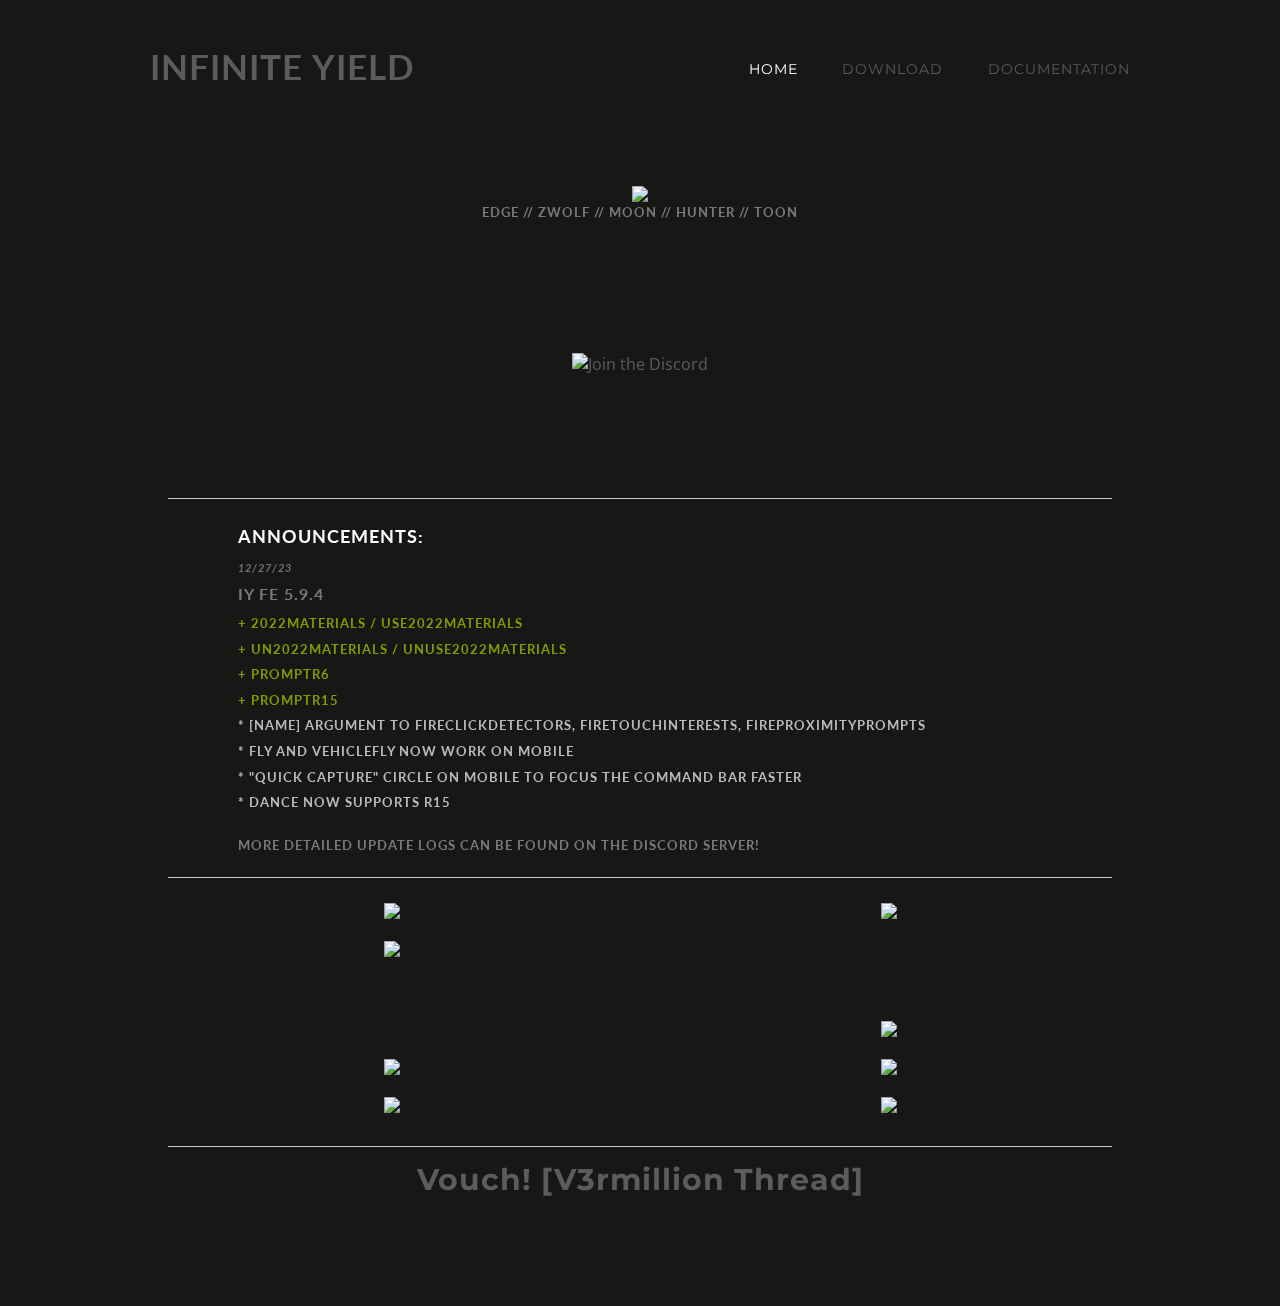
==== commit dc804979: "Update" ====
--- a/index.html
+++ b/index.html
@@ -985,7 +985,7 @@
 <div id="yola_heading_block"> 
 <h1>
 <a id="sys_heading" class="yola_hide_logo" href="./">
-<img class="yola_site_logo" src="https://infyiff.github.io" alt="Infinite Yield">
+<img class="yola_site_logo" src="./" alt="Infinite Yield">
 <span>Infinite Yield</span>
 </a>
 </h1>
@@ -1004,13 +1004,6 @@
 <a href="documentation.html" title="Documentation">Documentation</a>
 </li>
 </ul>
-<script>
-$(document).ready(function() {
-    flyoutMenu.initFlyoutMenu(
-        [{"name":"Home","title":"Home","href":".\/","children":[]},{"name":"Download","title":"Download","href":"Download.html","children":[]},{"name":"Documentation","title":"Documentation","href":"documentation.html","children":[]}]
-    , 'flyover');
-});
-</script>
 </div>
 </nav>
 </div>
@@ -1053,7 +1046,7 @@
 </style>
 <div class="layout_1-column sys_layout">
 <div id="layout_row1">
-<div id="sys_region_1" class="zone_top"><div id="Ia2227d7a50c04dafbd77129915788481" style="display:block;clear: both;text-align:center;margin:0 0 0 0;" class="Image_Default"><style>#Ia2227d7a50c04dafbd77129915788481_img {-moz-box-sizing: border-box;-webkit-box-sizing: border-box;box-sizing: border-box;width: 500px;border:none;max-width: 100%;height: auto;}</style><img id="Ia2227d7a50c04dafbd77129915788481_img" src="resources/Logo_Small.png"/></div><div id="Iae6f7e9d1d774b968c83fd5b8cee0dd1" style="display:block;clear: both;" class="Text_2_Default"><style type="text/css">
+<div id="sys_region_1" class="zone_top"><div id="Ia2227d7a50c04dafbd77129915788481" style="display:block;clear: both;text-align:center;margin:0 0 0 0;" class="Image_Default"><style>#Ia2227d7a50c04dafbd77129915788481_img {-moz-box-sizing: border-box;-webkit-box-sizing: border-box;box-sizing: border-box;width: 500px;border:none;max-width: 100%;height: auto;}</style><img id="Ia2227d7a50c04dafbd77129915788481_img" draggable="false" src="resources/Logo_Small.png"/></div><div id="Iae6f7e9d1d774b968c83fd5b8cee0dd1" style="display:block;clear: both;" class="Text_2_Default"><style type="text/css">
     div.sys_text_widget img.float-left{float:left;margin:10px 15px 10px 0;}
     div.sys_text_widget img.float-right{position:relative;margin:10px 0 10px 15px;}
     div.sys_text_widget img{margin:4px;}
@@ -1090,7 +1083,7 @@
             </style>
 <div id="yola-panel-Ib9f9e661fd1f4df582d41e34e4bbbda8">
 <div id="yola-panel-inner-Ib9f9e661fd1f4df582d41e34e4bbbda8">
-<div id="Panel_Ib9f9e661fd1f4df582d41e34e4bbbda8" style="text-align:left; vertical-align:top;"><div id="Ia17c8c31653a46b7bbc793980742a52b" style="display:block;clear: both;text-align:center;margin:0 0 0 0;" class="Image_Default"><a href="https://discord.io/infiniteyield" target="_blank"><style>#Ia17c8c31653a46b7bbc793980742a52b_img {-moz-box-sizing: border-box;-webkit-box-sizing: border-box;box-sizing: border-box;width: 874px;border:none;max-width: 100%;height: auto;}</style><img id="Ia17c8c31653a46b7bbc793980742a52b_img" src="resources/d.png"/></a></div></div>
+<div id="Panel_Ib9f9e661fd1f4df582d41e34e4bbbda8" style="text-align:left; vertical-align:top;"><div id="Ia17c8c31653a46b7bbc793980742a52b" style="display:block;clear: both;text-align:center;margin:0 0 0 0;" class="Image_Default"><a href="https://discord.gg/78ZuWSq" target="_blank"><style>#Ia17c8c31653a46b7bbc793980742a52b_img {-moz-box-sizing: border-box;-webkit-box-sizing: border-box;box-sizing: border-box;width: 874px;border:none;max-width: 100%;height: auto;}</style><img title="Join the Discord" draggable="false" id="Ia17c8c31653a46b7bbc793980742a52b_img" src="resources/d.png"/></a></div></div>
 </div>
 </div>
 </div><div id="I0e472027c0b4424682a58bf3e073885e" style="display:block;clear: both;margin:0 10px 25px 10px;" class="Horizontal_Line_Default"> <div style="border-bottom-width:1px;border-bottom-style:solid;border-bottom-color:#cccccc;font-size:0;padding:0;margin:0;height:0;line-height:0;"></div>
@@ -1119,17 +1112,17 @@
 
 
 
-<h6><em style="color: #707070;">11/24/22</em></h6>
-<h4><strong style="color: #7a7979;">IY FE 5.9.3</strong></h4>
-
-<h5><span style="color: #859900;" class="hljs-addition">+ Automatic holiday emojis (title)</span></h5>
-<h5><span style="color: #859900;" class="hljs-addition">+ Special player case: npcs</span></h5>
-<h5><span style="color: #859900;" class="hljs-addition">+ Added esptransparency [number]</span></h5>
-<h5><span style="color: #b9bbbe;">* Fixed OnChatted in Event Binds</span></h5>
-<h5><span style="color: #b9bbbe;">* Fixed jump</span></h5>
-<h5><span style="color: #b9bbbe;">* "nonotify" argument to antiafk</span></h5>
-<h5><span style="color: #b9bbbe;">* New dex</span></h5>
-<h5><span style="color: #b9bbbe;">* Old dex changed to olddex</span></h5>
+<h6><em style="color: #707070;">12/27/23</em></h6>
+<h4><strong style="color: #7a7979;">IY FE 5.9.4</strong></h4>
+
+<h5><span style="color: #859900;" class="hljs-addition">+ 2022materials / use2022materials</span></h5>
+<h5><span style="color: #859900;" class="hljs-addition">+ un2022materials / unuse2022materials</span></h5>
+<h5><span style="color: #859900;" class="hljs-addition">+ promptr6</span></h5>
+<h5><span style="color: #859900;" class="hljs-addition">+ promptr15</span></h5>
+<h5><span style="color: #b9bbbe;">* [name] argument to fireclickdetectors, firetouchinterests, fireproximityprompts</span></h5>
+<h5><span style="color: #b9bbbe;">* fly and vehiclefly now work on mobile</span></h5>
+<h5><span style="color: #b9bbbe;">* "Quick Capture" circle on mobile to focus the command bar faster</span></h5>
+<h5><span style="color: #b9bbbe;">* dance now supports R15</span></h5>
 
 
 
@@ -1142,7 +1135,7 @@
 
 <p><span style="color: #b9bbbe;"></span></p>
 <h5>More detailed update logs can be found on the discord server!</h5></div></div><div id="I204c8710725b47aa95af0d07b6a22d36" style="display:block;clear: both;margin:15px 10px 20px 10px;" class="Horizontal_Line_Default"> <div style="border-bottom-width:1px;border-bottom-style:solid;border-bottom-color:#cccccc;font-size:0;padding:0;margin:0;height:0;line-height:0;"></div>
-</div><div id="I7349643e21b94f858ec972f6f3408f41" style="display:block;clear: both;" class="Layout1_Default"><style>.column_I7349643e21b94f858ec972f6f3408f41 {width: 100%;-moz-box-sizing:border-box;-webkit-box-sizing: border-box;box-sizing:border-box;}.column_I7349643e21b94f858ec972f6f3408f41:after {content: "";display: table;clear: both;}.column_I7349643e21b94f858ec972f6f3408f41 .left {text-align: left;vertical-align: top;width: 50%;padding: 0 15px 0 0;float: left;-moz-box-sizing: border-box;-webkit-box-sizing: border-box;box-sizing:border-box;}.column_I7349643e21b94f858ec972f6f3408f41 .right {vertical-align: top;width: 50%;padding: 0 0 0 15px;float: left;-moz-box-sizing: border-box;-webkit-box-sizing: border-box;box-sizing: border-box;}</style><div class="column_I7349643e21b94f858ec972f6f3408f41 column_divider"><div id="Left_I7349643e21b94f858ec972f6f3408f41" class="left"><div id="Id2633cbf2d264cc586d2367eaf84184a" style="display:block;clear: both;text-align:center;" class="Image_Default"><style>#Id2633cbf2d264cc586d2367eaf84184a_img {-moz-box-sizing: border-box;-webkit-box-sizing: border-box;box-sizing: border-box;width: 250px;border:none;max-width: 100%;height: auto;}</style><img id="Id2633cbf2d264cc586d2367eaf84184a_img" src="resources/woh01v.png"/></div></div><div id="Right_I7349643e21b94f858ec972f6f3408f41" class="right"><div id="Id6226b09ba804c3b816da714123c1295" style="display:block;clear: both;text-align:center;" class="Image_Default"><style>#Id6226b09ba804c3b816da714123c1295_img {-moz-box-sizing: border-box;-webkit-box-sizing: border-box;box-sizing: border-box;width: 250px;border:none;max-width: 100%;height: auto;}</style><img id="Id6226b09ba804c3b816da714123c1295_img" src="resources/yOACiB.png"/></div></div></div></div><div id="I86c10b05d5274a71be9b0c52d70cea50" style="display:block;clear: both;margin:1rem 0 0 0;" class="Layout1_Default"><style>.column_I86c10b05d5274a71be9b0c52d70cea50 {width: 100%;-moz-box-sizing:border-box;-webkit-box-sizing: border-box;box-sizing:border-box;}.column_I86c10b05d5274a71be9b0c52d70cea50:after {content: "";display: table;clear: both;}.column_I86c10b05d5274a71be9b0c52d70cea50 .left {text-align: left;vertical-align: top;width: 50%;padding: 0 15px 0 0;float: left;-moz-box-sizing: border-box;-webkit-box-sizing: border-box;box-sizing:border-box;}.column_I86c10b05d5274a71be9b0c52d70cea50 .right {vertical-align: top;width: 50%;padding: 0 0 0 15px;float: left;-moz-box-sizing: border-box;-webkit-box-sizing: border-box;box-sizing: border-box;}</style><div class="column_I86c10b05d5274a71be9b0c52d70cea50 column_divider"><div id="Left_I86c10b05d5274a71be9b0c52d70cea50" class="left"><div id="Ieee162e309484340b4994ca3d3e90d32" style="display:block;clear: both;text-align:center;margin:0 0 0 0;" class="Image_Default"><style>#Ieee162e309484340b4994ca3d3e90d32_img {-moz-box-sizing: border-box;-webkit-box-sizing: border-box;box-sizing: border-box;width: 442px;border:none;max-width: 100%;height: auto;}</style><img id="Ieee162e309484340b4994ca3d3e90d32_img" src="resources/4RWMD9.png"/></div></div><div id="Right_I86c10b05d5274a71be9b0c52d70cea50" class="right"><div id="Iee7e5dd6ba7748938c1ffc7ce5bc827d" style="display:block;clear: both;text-align:center;margin:5rem 0 0 0;" class="Image_Default"><style>#Iee7e5dd6ba7748938c1ffc7ce5bc827d_img {-moz-box-sizing: border-box;-webkit-box-sizing: border-box;box-sizing: border-box;width: 442px;border:none;max-width: 100%;height: auto;}</style><img id="Iee7e5dd6ba7748938c1ffc7ce5bc827d_img" src="resources/T7dRo5.png"/></div></div></div></div><div id="I3ca9a7c438c04b7c88fb044a4303c132" style="display:block;clear: both;margin:1rem 0 1rem 0;" class="Layout1_Default"><style>.column_I3ca9a7c438c04b7c88fb044a4303c132 {width: 100%;-moz-box-sizing:border-box;-webkit-box-sizing: border-box;box-sizing:border-box;}.column_I3ca9a7c438c04b7c88fb044a4303c132:after {content: "";display: table;clear: both;}.column_I3ca9a7c438c04b7c88fb044a4303c132 .left {text-align: left;vertical-align: top;width: 50%;padding: 0 15px 0 0;float: left;-moz-box-sizing: border-box;-webkit-box-sizing: border-box;box-sizing:border-box;}.column_I3ca9a7c438c04b7c88fb044a4303c132 .right {vertical-align: top;width: 50%;padding: 0 0 0 15px;float: left;-moz-box-sizing: border-box;-webkit-box-sizing: border-box;box-sizing: border-box;}</style><div class="column_I3ca9a7c438c04b7c88fb044a4303c132 column_divider"><div id="Left_I3ca9a7c438c04b7c88fb044a4303c132" class="left"><div id="Ibbd98c059bb24ba19dd00397b9df6cf2" style="display:block;clear: both;text-align:center;" class="Image_Default"><style>#Ibbd98c059bb24ba19dd00397b9df6cf2_img {-moz-box-sizing: border-box;-webkit-box-sizing: border-box;box-sizing: border-box;width: 442px;border:none;max-width: 100%;height: auto;}</style><img id="Ibbd98c059bb24ba19dd00397b9df6cf2_img" src="resources/qvZs8i.png"/></div></div><div id="Right_I3ca9a7c438c04b7c88fb044a4303c132" class="right"><div id="Ibafbb95e8a514dc18754e8474975a532" style="display:block;clear: both;text-align:center;" class="Image_Default"><style>#Ibafbb95e8a514dc18754e8474975a532_img {-moz-box-sizing: border-box;-webkit-box-sizing: border-box;box-sizing: border-box;width: 442px;border:none;max-width: 100%;height: auto;}</style><img id="Ibafbb95e8a514dc18754e8474975a532_img" src="resources/Xglx37.png"/></div></div></div></div><div id="I34140c8b4abb404e9b8f58975ed03797" style="display:block;clear: both;margin:0 0 2rem 0;" class="Layout1_Default"><style>.column_I34140c8b4abb404e9b8f58975ed03797 {width: 100%;-moz-box-sizing:border-box;-webkit-box-sizing: border-box;box-sizing:border-box;}.column_I34140c8b4abb404e9b8f58975ed03797:after {content: "";display: table;clear: both;}.column_I34140c8b4abb404e9b8f58975ed03797 .left {text-align: left;vertical-align: top;width: 50%;padding: 0 15px 0 0;float: left;-moz-box-sizing: border-box;-webkit-box-sizing: border-box;box-sizing:border-box;}.column_I34140c8b4abb404e9b8f58975ed03797 .right {vertical-align: top;width: 50%;padding: 0 0 0 15px;float: left;-moz-box-sizing: border-box;-webkit-box-sizing: border-box;box-sizing: border-box;}</style><div class="column_I34140c8b4abb404e9b8f58975ed03797 column_divider"><div id="Left_I34140c8b4abb404e9b8f58975ed03797" class="left"><div id="Iad639189ed8547b7ac059325463cf6a5" style="display:block;clear: both;text-align:center;" class="Image_Default"><style>#Iad639189ed8547b7ac059325463cf6a5_img {-moz-box-sizing: border-box;-webkit-box-sizing: border-box;box-sizing: border-box;width: 250px;border:none;max-width: 100%;height: auto;}</style><img id="Iad639189ed8547b7ac059325463cf6a5_img" src="resources/Cp82rb.png"/></div></div><div id="Right_I34140c8b4abb404e9b8f58975ed03797" class="right"><div id="Ia05006ca49c74300984ea28f44955a09" style="display:block;clear: both;text-align:center;" class="Image_Default"><style>#Ia05006ca49c74300984ea28f44955a09_img {-moz-box-sizing: border-box;-webkit-box-sizing: border-box;box-sizing: border-box;width: 338px;border:none;max-width: 100%;height: auto;}</style><img id="Ia05006ca49c74300984ea28f44955a09_img" src="resources/1NCmUr.png"/></div></div></div></div><div id="I266ed664d0f44e5aa67431b98b17f349" style="display:block;clear: both;margin:10px 10px 10px 10px;" class="Horizontal_Line_Default"> <div style="border-bottom-width:1px;border-bottom-style:solid;border-bottom-color:#cccccc;font-size:0;padding:0;margin:0;height:0;line-height:0;"></div>
+</div><div id="I7349643e21b94f858ec972f6f3408f41" style="display:block;clear: both;" class="Layout1_Default"><style>.column_I7349643e21b94f858ec972f6f3408f41 {width: 100%;-moz-box-sizing:border-box;-webkit-box-sizing: border-box;box-sizing:border-box;}.column_I7349643e21b94f858ec972f6f3408f41:after {content: "";display: table;clear: both;}.column_I7349643e21b94f858ec972f6f3408f41 .left {text-align: left;vertical-align: top;width: 50%;padding: 0 15px 0 0;float: left;-moz-box-sizing: border-box;-webkit-box-sizing: border-box;box-sizing:border-box;}.column_I7349643e21b94f858ec972f6f3408f41 .right {vertical-align: top;width: 50%;padding: 0 0 0 15px;float: left;-moz-box-sizing: border-box;-webkit-box-sizing: border-box;box-sizing: border-box;}</style><div class="column_I7349643e21b94f858ec972f6f3408f41 column_divider"><div id="Left_I7349643e21b94f858ec972f6f3408f41" class="left"><div id="Id2633cbf2d264cc586d2367eaf84184a" style="display:block;clear: both;text-align:center;" class="Image_Default"><style>#Id2633cbf2d264cc586d2367eaf84184a_img {-moz-box-sizing: border-box;-webkit-box-sizing: border-box;box-sizing: border-box;width: 250px;border:none;max-width: 100%;height: auto;}</style><img id="Id2633cbf2d264cc586d2367eaf84184a_img" draggable="false" src="resources/woh01v.png"/></div></div><div id="Right_I7349643e21b94f858ec972f6f3408f41" class="right"><div id="Id6226b09ba804c3b816da714123c1295" style="display:block;clear: both;text-align:center;" class="Image_Default"><style>#Id6226b09ba804c3b816da714123c1295_img {-moz-box-sizing: border-box;-webkit-box-sizing: border-box;box-sizing: border-box;width: 250px;border:none;max-width: 100%;height: auto;}</style><img id="Id6226b09ba804c3b816da714123c1295_img" draggable="false" src="resources/yOACiB.png"/></div></div></div></div><div id="I86c10b05d5274a71be9b0c52d70cea50" style="display:block;clear: both;margin:1rem 0 0 0;" class="Layout1_Default"><style>.column_I86c10b05d5274a71be9b0c52d70cea50 {width: 100%;-moz-box-sizing:border-box;-webkit-box-sizing: border-box;box-sizing:border-box;}.column_I86c10b05d5274a71be9b0c52d70cea50:after {content: "";display: table;clear: both;}.column_I86c10b05d5274a71be9b0c52d70cea50 .left {text-align: left;vertical-align: top;width: 50%;padding: 0 15px 0 0;float: left;-moz-box-sizing: border-box;-webkit-box-sizing: border-box;box-sizing:border-box;}.column_I86c10b05d5274a71be9b0c52d70cea50 .right {vertical-align: top;width: 50%;padding: 0 0 0 15px;float: left;-moz-box-sizing: border-box;-webkit-box-sizing: border-box;box-sizing: border-box;}</style><div class="column_I86c10b05d5274a71be9b0c52d70cea50 column_divider"><div id="Left_I86c10b05d5274a71be9b0c52d70cea50" class="left"><div id="Ieee162e309484340b4994ca3d3e90d32" style="display:block;clear: both;text-align:center;margin:0 0 0 0;" class="Image_Default"><style>#Ieee162e309484340b4994ca3d3e90d32_img {-moz-box-sizing: border-box;-webkit-box-sizing: border-box;box-sizing: border-box;width: 442px;border:none;max-width: 100%;height: auto;}</style><img id="Ieee162e309484340b4994ca3d3e90d32_img" draggable="false" src="resources/4RWMD9.png"/></div></div><div id="Right_I86c10b05d5274a71be9b0c52d70cea50" class="right"><div id="Iee7e5dd6ba7748938c1ffc7ce5bc827d" style="display:block;clear: both;text-align:center;margin:5rem 0 0 0;" class="Image_Default"><style>#Iee7e5dd6ba7748938c1ffc7ce5bc827d_img {-moz-box-sizing: border-box;-webkit-box-sizing: border-box;box-sizing: border-box;width: 442px;border:none;max-width: 100%;height: auto;}</style><img id="Iee7e5dd6ba7748938c1ffc7ce5bc827d_img" draggable="false" src="resources/T7dRo5.png"/></div></div></div></div><div id="I3ca9a7c438c04b7c88fb044a4303c132" style="display:block;clear: both;margin:1rem 0 1rem 0;" class="Layout1_Default"><style>.column_I3ca9a7c438c04b7c88fb044a4303c132 {width: 100%;-moz-box-sizing:border-box;-webkit-box-sizing: border-box;box-sizing:border-box;}.column_I3ca9a7c438c04b7c88fb044a4303c132:after {content: "";display: table;clear: both;}.column_I3ca9a7c438c04b7c88fb044a4303c132 .left {text-align: left;vertical-align: top;width: 50%;padding: 0 15px 0 0;float: left;-moz-box-sizing: border-box;-webkit-box-sizing: border-box;box-sizing:border-box;}.column_I3ca9a7c438c04b7c88fb044a4303c132 .right {vertical-align: top;width: 50%;padding: 0 0 0 15px;float: left;-moz-box-sizing: border-box;-webkit-box-sizing: border-box;box-sizing: border-box;}</style><div class="column_I3ca9a7c438c04b7c88fb044a4303c132 column_divider"><div id="Left_I3ca9a7c438c04b7c88fb044a4303c132" class="left"><div id="Ibbd98c059bb24ba19dd00397b9df6cf2" style="display:block;clear: both;text-align:center;" class="Image_Default"><style>#Ibbd98c059bb24ba19dd00397b9df6cf2_img {-moz-box-sizing: border-box;-webkit-box-sizing: border-box;box-sizing: border-box;width: 442px;border:none;max-width: 100%;height: auto;}</style><img id="Ibbd98c059bb24ba19dd00397b9df6cf2_img" draggable="false" src="resources/qvZs8i.png"/></div></div><div id="Right_I3ca9a7c438c04b7c88fb044a4303c132" class="right"><div id="Ibafbb95e8a514dc18754e8474975a532" style="display:block;clear: both;text-align:center;" class="Image_Default"><style>#Ibafbb95e8a514dc18754e8474975a532_img {-moz-box-sizing: border-box;-webkit-box-sizing: border-box;box-sizing: border-box;width: 442px;border:none;max-width: 100%;height: auto;}</style><img id="Ibafbb95e8a514dc18754e8474975a532_img" draggable="false" src="resources/Xglx37.png"/></div></div></div></div><div id="I34140c8b4abb404e9b8f58975ed03797" style="display:block;clear: both;margin:0 0 2rem 0;" class="Layout1_Default"><style>.column_I34140c8b4abb404e9b8f58975ed03797 {width: 100%;-moz-box-sizing:border-box;-webkit-box-sizing: border-box;box-sizing:border-box;}.column_I34140c8b4abb404e9b8f58975ed03797:after {content: "";display: table;clear: both;}.column_I34140c8b4abb404e9b8f58975ed03797 .left {text-align: left;vertical-align: top;width: 50%;padding: 0 15px 0 0;float: left;-moz-box-sizing: border-box;-webkit-box-sizing: border-box;box-sizing:border-box;}.column_I34140c8b4abb404e9b8f58975ed03797 .right {vertical-align: top;width: 50%;padding: 0 0 0 15px;float: left;-moz-box-sizing: border-box;-webkit-box-sizing: border-box;box-sizing: border-box;}</style><div class="column_I34140c8b4abb404e9b8f58975ed03797 column_divider"><div id="Left_I34140c8b4abb404e9b8f58975ed03797" class="left"><div id="Iad639189ed8547b7ac059325463cf6a5" style="display:block;clear: both;text-align:center;" class="Image_Default"><style>#Iad639189ed8547b7ac059325463cf6a5_img {-moz-box-sizing: border-box;-webkit-box-sizing: border-box;box-sizing: border-box;width: 250px;border:none;max-width: 100%;height: auto;}</style><img id="Iad639189ed8547b7ac059325463cf6a5_img" draggable="false" src="resources/Cp82rb.png"/></div></div><div id="Right_I34140c8b4abb404e9b8f58975ed03797" class="right"><div id="Ia05006ca49c74300984ea28f44955a09" style="display:block;clear: both;text-align:center;" class="Image_Default"><style>#Ia05006ca49c74300984ea28f44955a09_img {-moz-box-sizing: border-box;-webkit-box-sizing: border-box;box-sizing: border-box;width: 338px;border:none;max-width: 100%;height: auto;}</style><img id="Ia05006ca49c74300984ea28f44955a09_img" draggable="false" src="resources/1NCmUr.png"/></div></div></div></div><div id="I266ed664d0f44e5aa67431b98b17f349" style="display:block;clear: both;margin:10px 10px 10px 10px;" class="Horizontal_Line_Default"> <div style="border-bottom-width:1px;border-bottom-style:solid;border-bottom-color:#cccccc;font-size:0;padding:0;margin:0;height:0;line-height:0;"></div>
 </div><div id="Ida84941fcf8949b69e23e75cc2cd2389" style="display:block;clear: both;" class="Text_2_Default"><style type="text/css">
     div.sys_text_widget img.float-left{float:left;margin:10px 15px 10px 0;}
     div.sys_text_widget img.float-right{position:relative;margin:10px 0 10px 15px;}
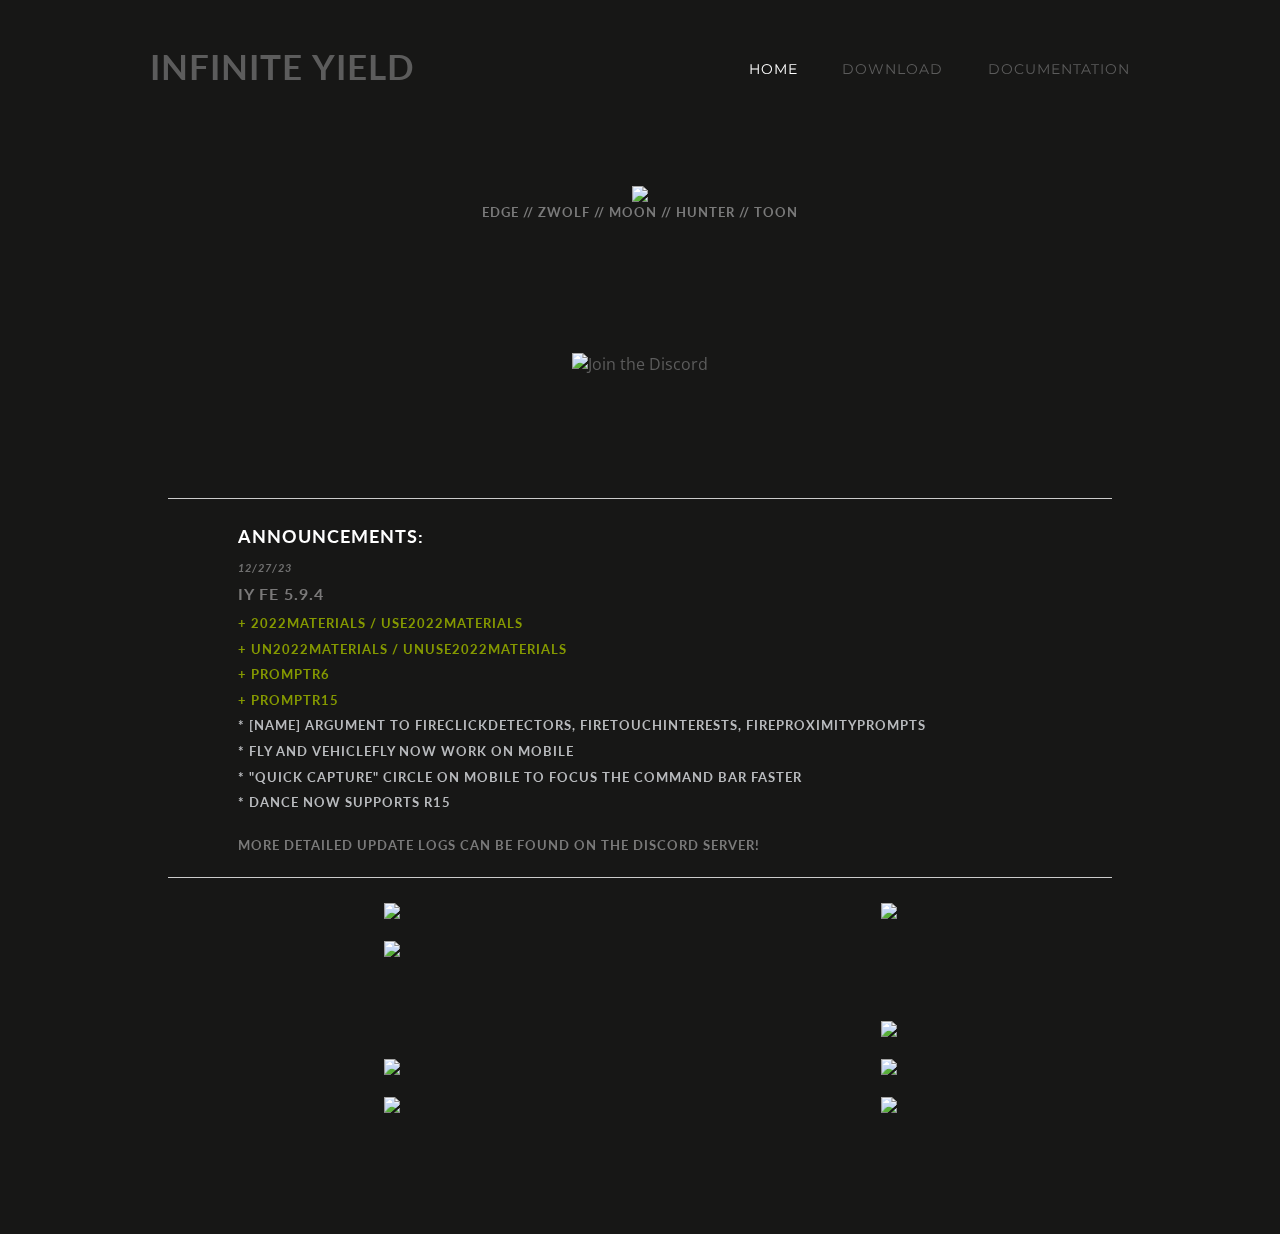
==== commit 75b711fe: "remove leftover line" ====
--- a/index.html
+++ b/index.html
@@ -1135,7 +1135,7 @@
 
 <p><span style="color: #b9bbbe;"></span></p>
 <h5>More detailed update logs can be found on the discord server!</h5></div></div><div id="I204c8710725b47aa95af0d07b6a22d36" style="display:block;clear: both;margin:15px 10px 20px 10px;" class="Horizontal_Line_Default"> <div style="border-bottom-width:1px;border-bottom-style:solid;border-bottom-color:#cccccc;font-size:0;padding:0;margin:0;height:0;line-height:0;"></div>
-</div><div id="I7349643e21b94f858ec972f6f3408f41" style="display:block;clear: both;" class="Layout1_Default"><style>.column_I7349643e21b94f858ec972f6f3408f41 {width: 100%;-moz-box-sizing:border-box;-webkit-box-sizing: border-box;box-sizing:border-box;}.column_I7349643e21b94f858ec972f6f3408f41:after {content: "";display: table;clear: both;}.column_I7349643e21b94f858ec972f6f3408f41 .left {text-align: left;vertical-align: top;width: 50%;padding: 0 15px 0 0;float: left;-moz-box-sizing: border-box;-webkit-box-sizing: border-box;box-sizing:border-box;}.column_I7349643e21b94f858ec972f6f3408f41 .right {vertical-align: top;width: 50%;padding: 0 0 0 15px;float: left;-moz-box-sizing: border-box;-webkit-box-sizing: border-box;box-sizing: border-box;}</style><div class="column_I7349643e21b94f858ec972f6f3408f41 column_divider"><div id="Left_I7349643e21b94f858ec972f6f3408f41" class="left"><div id="Id2633cbf2d264cc586d2367eaf84184a" style="display:block;clear: both;text-align:center;" class="Image_Default"><style>#Id2633cbf2d264cc586d2367eaf84184a_img {-moz-box-sizing: border-box;-webkit-box-sizing: border-box;box-sizing: border-box;width: 250px;border:none;max-width: 100%;height: auto;}</style><img id="Id2633cbf2d264cc586d2367eaf84184a_img" draggable="false" src="resources/woh01v.png"/></div></div><div id="Right_I7349643e21b94f858ec972f6f3408f41" class="right"><div id="Id6226b09ba804c3b816da714123c1295" style="display:block;clear: both;text-align:center;" class="Image_Default"><style>#Id6226b09ba804c3b816da714123c1295_img {-moz-box-sizing: border-box;-webkit-box-sizing: border-box;box-sizing: border-box;width: 250px;border:none;max-width: 100%;height: auto;}</style><img id="Id6226b09ba804c3b816da714123c1295_img" draggable="false" src="resources/yOACiB.png"/></div></div></div></div><div id="I86c10b05d5274a71be9b0c52d70cea50" style="display:block;clear: both;margin:1rem 0 0 0;" class="Layout1_Default"><style>.column_I86c10b05d5274a71be9b0c52d70cea50 {width: 100%;-moz-box-sizing:border-box;-webkit-box-sizing: border-box;box-sizing:border-box;}.column_I86c10b05d5274a71be9b0c52d70cea50:after {content: "";display: table;clear: both;}.column_I86c10b05d5274a71be9b0c52d70cea50 .left {text-align: left;vertical-align: top;width: 50%;padding: 0 15px 0 0;float: left;-moz-box-sizing: border-box;-webkit-box-sizing: border-box;box-sizing:border-box;}.column_I86c10b05d5274a71be9b0c52d70cea50 .right {vertical-align: top;width: 50%;padding: 0 0 0 15px;float: left;-moz-box-sizing: border-box;-webkit-box-sizing: border-box;box-sizing: border-box;}</style><div class="column_I86c10b05d5274a71be9b0c52d70cea50 column_divider"><div id="Left_I86c10b05d5274a71be9b0c52d70cea50" class="left"><div id="Ieee162e309484340b4994ca3d3e90d32" style="display:block;clear: both;text-align:center;margin:0 0 0 0;" class="Image_Default"><style>#Ieee162e309484340b4994ca3d3e90d32_img {-moz-box-sizing: border-box;-webkit-box-sizing: border-box;box-sizing: border-box;width: 442px;border:none;max-width: 100%;height: auto;}</style><img id="Ieee162e309484340b4994ca3d3e90d32_img" draggable="false" src="resources/4RWMD9.png"/></div></div><div id="Right_I86c10b05d5274a71be9b0c52d70cea50" class="right"><div id="Iee7e5dd6ba7748938c1ffc7ce5bc827d" style="display:block;clear: both;text-align:center;margin:5rem 0 0 0;" class="Image_Default"><style>#Iee7e5dd6ba7748938c1ffc7ce5bc827d_img {-moz-box-sizing: border-box;-webkit-box-sizing: border-box;box-sizing: border-box;width: 442px;border:none;max-width: 100%;height: auto;}</style><img id="Iee7e5dd6ba7748938c1ffc7ce5bc827d_img" draggable="false" src="resources/T7dRo5.png"/></div></div></div></div><div id="I3ca9a7c438c04b7c88fb044a4303c132" style="display:block;clear: both;margin:1rem 0 1rem 0;" class="Layout1_Default"><style>.column_I3ca9a7c438c04b7c88fb044a4303c132 {width: 100%;-moz-box-sizing:border-box;-webkit-box-sizing: border-box;box-sizing:border-box;}.column_I3ca9a7c438c04b7c88fb044a4303c132:after {content: "";display: table;clear: both;}.column_I3ca9a7c438c04b7c88fb044a4303c132 .left {text-align: left;vertical-align: top;width: 50%;padding: 0 15px 0 0;float: left;-moz-box-sizing: border-box;-webkit-box-sizing: border-box;box-sizing:border-box;}.column_I3ca9a7c438c04b7c88fb044a4303c132 .right {vertical-align: top;width: 50%;padding: 0 0 0 15px;float: left;-moz-box-sizing: border-box;-webkit-box-sizing: border-box;box-sizing: border-box;}</style><div class="column_I3ca9a7c438c04b7c88fb044a4303c132 column_divider"><div id="Left_I3ca9a7c438c04b7c88fb044a4303c132" class="left"><div id="Ibbd98c059bb24ba19dd00397b9df6cf2" style="display:block;clear: both;text-align:center;" class="Image_Default"><style>#Ibbd98c059bb24ba19dd00397b9df6cf2_img {-moz-box-sizing: border-box;-webkit-box-sizing: border-box;box-sizing: border-box;width: 442px;border:none;max-width: 100%;height: auto;}</style><img id="Ibbd98c059bb24ba19dd00397b9df6cf2_img" draggable="false" src="resources/qvZs8i.png"/></div></div><div id="Right_I3ca9a7c438c04b7c88fb044a4303c132" class="right"><div id="Ibafbb95e8a514dc18754e8474975a532" style="display:block;clear: both;text-align:center;" class="Image_Default"><style>#Ibafbb95e8a514dc18754e8474975a532_img {-moz-box-sizing: border-box;-webkit-box-sizing: border-box;box-sizing: border-box;width: 442px;border:none;max-width: 100%;height: auto;}</style><img id="Ibafbb95e8a514dc18754e8474975a532_img" draggable="false" src="resources/Xglx37.png"/></div></div></div></div><div id="I34140c8b4abb404e9b8f58975ed03797" style="display:block;clear: both;margin:0 0 2rem 0;" class="Layout1_Default"><style>.column_I34140c8b4abb404e9b8f58975ed03797 {width: 100%;-moz-box-sizing:border-box;-webkit-box-sizing: border-box;box-sizing:border-box;}.column_I34140c8b4abb404e9b8f58975ed03797:after {content: "";display: table;clear: both;}.column_I34140c8b4abb404e9b8f58975ed03797 .left {text-align: left;vertical-align: top;width: 50%;padding: 0 15px 0 0;float: left;-moz-box-sizing: border-box;-webkit-box-sizing: border-box;box-sizing:border-box;}.column_I34140c8b4abb404e9b8f58975ed03797 .right {vertical-align: top;width: 50%;padding: 0 0 0 15px;float: left;-moz-box-sizing: border-box;-webkit-box-sizing: border-box;box-sizing: border-box;}</style><div class="column_I34140c8b4abb404e9b8f58975ed03797 column_divider"><div id="Left_I34140c8b4abb404e9b8f58975ed03797" class="left"><div id="Iad639189ed8547b7ac059325463cf6a5" style="display:block;clear: both;text-align:center;" class="Image_Default"><style>#Iad639189ed8547b7ac059325463cf6a5_img {-moz-box-sizing: border-box;-webkit-box-sizing: border-box;box-sizing: border-box;width: 250px;border:none;max-width: 100%;height: auto;}</style><img id="Iad639189ed8547b7ac059325463cf6a5_img" draggable="false" src="resources/Cp82rb.png"/></div></div><div id="Right_I34140c8b4abb404e9b8f58975ed03797" class="right"><div id="Ia05006ca49c74300984ea28f44955a09" style="display:block;clear: both;text-align:center;" class="Image_Default"><style>#Ia05006ca49c74300984ea28f44955a09_img {-moz-box-sizing: border-box;-webkit-box-sizing: border-box;box-sizing: border-box;width: 338px;border:none;max-width: 100%;height: auto;}</style><img id="Ia05006ca49c74300984ea28f44955a09_img" draggable="false" src="resources/1NCmUr.png"/></div></div></div></div><div id="I266ed664d0f44e5aa67431b98b17f349" style="display:block;clear: both;margin:10px 10px 10px 10px;" class="Horizontal_Line_Default"> <div style="border-bottom-width:1px;border-bottom-style:solid;border-bottom-color:#cccccc;font-size:0;padding:0;margin:0;height:0;line-height:0;"></div>
+</div><div id="I7349643e21b94f858ec972f6f3408f41" style="display:block;clear: both;" class="Layout1_Default"><style>.column_I7349643e21b94f858ec972f6f3408f41 {width: 100%;-moz-box-sizing:border-box;-webkit-box-sizing: border-box;box-sizing:border-box;}.column_I7349643e21b94f858ec972f6f3408f41:after {content: "";display: table;clear: both;}.column_I7349643e21b94f858ec972f6f3408f41 .left {text-align: left;vertical-align: top;width: 50%;padding: 0 15px 0 0;float: left;-moz-box-sizing: border-box;-webkit-box-sizing: border-box;box-sizing:border-box;}.column_I7349643e21b94f858ec972f6f3408f41 .right {vertical-align: top;width: 50%;padding: 0 0 0 15px;float: left;-moz-box-sizing: border-box;-webkit-box-sizing: border-box;box-sizing: border-box;}</style><div class="column_I7349643e21b94f858ec972f6f3408f41 column_divider"><div id="Left_I7349643e21b94f858ec972f6f3408f41" class="left"><div id="Id2633cbf2d264cc586d2367eaf84184a" style="display:block;clear: both;text-align:center;" class="Image_Default"><style>#Id2633cbf2d264cc586d2367eaf84184a_img {-moz-box-sizing: border-box;-webkit-box-sizing: border-box;box-sizing: border-box;width: 250px;border:none;max-width: 100%;height: auto;}</style><img id="Id2633cbf2d264cc586d2367eaf84184a_img" draggable="false" src="resources/woh01v.png"/></div></div><div id="Right_I7349643e21b94f858ec972f6f3408f41" class="right"><div id="Id6226b09ba804c3b816da714123c1295" style="display:block;clear: both;text-align:center;" class="Image_Default"><style>#Id6226b09ba804c3b816da714123c1295_img {-moz-box-sizing: border-box;-webkit-box-sizing: border-box;box-sizing: border-box;width: 250px;border:none;max-width: 100%;height: auto;}</style><img id="Id6226b09ba804c3b816da714123c1295_img" draggable="false" src="resources/yOACiB.png"/></div></div></div></div><div id="I86c10b05d5274a71be9b0c52d70cea50" style="display:block;clear: both;margin:1rem 0 0 0;" class="Layout1_Default"><style>.column_I86c10b05d5274a71be9b0c52d70cea50 {width: 100%;-moz-box-sizing:border-box;-webkit-box-sizing: border-box;box-sizing:border-box;}.column_I86c10b05d5274a71be9b0c52d70cea50:after {content: "";display: table;clear: both;}.column_I86c10b05d5274a71be9b0c52d70cea50 .left {text-align: left;vertical-align: top;width: 50%;padding: 0 15px 0 0;float: left;-moz-box-sizing: border-box;-webkit-box-sizing: border-box;box-sizing:border-box;}.column_I86c10b05d5274a71be9b0c52d70cea50 .right {vertical-align: top;width: 50%;padding: 0 0 0 15px;float: left;-moz-box-sizing: border-box;-webkit-box-sizing: border-box;box-sizing: border-box;}</style><div class="column_I86c10b05d5274a71be9b0c52d70cea50 column_divider"><div id="Left_I86c10b05d5274a71be9b0c52d70cea50" class="left"><div id="Ieee162e309484340b4994ca3d3e90d32" style="display:block;clear: both;text-align:center;margin:0 0 0 0;" class="Image_Default"><style>#Ieee162e309484340b4994ca3d3e90d32_img {-moz-box-sizing: border-box;-webkit-box-sizing: border-box;box-sizing: border-box;width: 442px;border:none;max-width: 100%;height: auto;}</style><img id="Ieee162e309484340b4994ca3d3e90d32_img" draggable="false" src="resources/4RWMD9.png"/></div></div><div id="Right_I86c10b05d5274a71be9b0c52d70cea50" class="right"><div id="Iee7e5dd6ba7748938c1ffc7ce5bc827d" style="display:block;clear: both;text-align:center;margin:5rem 0 0 0;" class="Image_Default"><style>#Iee7e5dd6ba7748938c1ffc7ce5bc827d_img {-moz-box-sizing: border-box;-webkit-box-sizing: border-box;box-sizing: border-box;width: 442px;border:none;max-width: 100%;height: auto;}</style><img id="Iee7e5dd6ba7748938c1ffc7ce5bc827d_img" draggable="false" src="resources/T7dRo5.png"/></div></div></div></div><div id="I3ca9a7c438c04b7c88fb044a4303c132" style="display:block;clear: both;margin:1rem 0 1rem 0;" class="Layout1_Default"><style>.column_I3ca9a7c438c04b7c88fb044a4303c132 {width: 100%;-moz-box-sizing:border-box;-webkit-box-sizing: border-box;box-sizing:border-box;}.column_I3ca9a7c438c04b7c88fb044a4303c132:after {content: "";display: table;clear: both;}.column_I3ca9a7c438c04b7c88fb044a4303c132 .left {text-align: left;vertical-align: top;width: 50%;padding: 0 15px 0 0;float: left;-moz-box-sizing: border-box;-webkit-box-sizing: border-box;box-sizing:border-box;}.column_I3ca9a7c438c04b7c88fb044a4303c132 .right {vertical-align: top;width: 50%;padding: 0 0 0 15px;float: left;-moz-box-sizing: border-box;-webkit-box-sizing: border-box;box-sizing: border-box;}</style><div class="column_I3ca9a7c438c04b7c88fb044a4303c132 column_divider"><div id="Left_I3ca9a7c438c04b7c88fb044a4303c132" class="left"><div id="Ibbd98c059bb24ba19dd00397b9df6cf2" style="display:block;clear: both;text-align:center;" class="Image_Default"><style>#Ibbd98c059bb24ba19dd00397b9df6cf2_img {-moz-box-sizing: border-box;-webkit-box-sizing: border-box;box-sizing: border-box;width: 442px;border:none;max-width: 100%;height: auto;}</style><img id="Ibbd98c059bb24ba19dd00397b9df6cf2_img" draggable="false" src="resources/qvZs8i.png"/></div></div><div id="Right_I3ca9a7c438c04b7c88fb044a4303c132" class="right"><div id="Ibafbb95e8a514dc18754e8474975a532" style="display:block;clear: both;text-align:center;" class="Image_Default"><style>#Ibafbb95e8a514dc18754e8474975a532_img {-moz-box-sizing: border-box;-webkit-box-sizing: border-box;box-sizing: border-box;width: 442px;border:none;max-width: 100%;height: auto;}</style><img id="Ibafbb95e8a514dc18754e8474975a532_img" draggable="false" src="resources/Xglx37.png"/></div></div></div></div><div id="I34140c8b4abb404e9b8f58975ed03797" style="display:block;clear: both;margin:0 0 2rem 0;" class="Layout1_Default"><style>.column_I34140c8b4abb404e9b8f58975ed03797 {width: 100%;-moz-box-sizing:border-box;-webkit-box-sizing: border-box;box-sizing:border-box;}.column_I34140c8b4abb404e9b8f58975ed03797:after {content: "";display: table;clear: both;}.column_I34140c8b4abb404e9b8f58975ed03797 .left {text-align: left;vertical-align: top;width: 50%;padding: 0 15px 0 0;float: left;-moz-box-sizing: border-box;-webkit-box-sizing: border-box;box-sizing:border-box;}.column_I34140c8b4abb404e9b8f58975ed03797 .right {vertical-align: top;width: 50%;padding: 0 0 0 15px;float: left;-moz-box-sizing: border-box;-webkit-box-sizing: border-box;box-sizing: border-box;}</style><div class="column_I34140c8b4abb404e9b8f58975ed03797 column_divider"><div id="Left_I34140c8b4abb404e9b8f58975ed03797" class="left"><div id="Iad639189ed8547b7ac059325463cf6a5" style="display:block;clear: both;text-align:center;" class="Image_Default"><style>#Iad639189ed8547b7ac059325463cf6a5_img {-moz-box-sizing: border-box;-webkit-box-sizing: border-box;box-sizing: border-box;width: 250px;border:none;max-width: 100%;height: auto;}</style><img id="Iad639189ed8547b7ac059325463cf6a5_img" draggable="false" src="resources/Cp82rb.png"/></div></div><div id="Right_I34140c8b4abb404e9b8f58975ed03797" class="right"><div id="Ia05006ca49c74300984ea28f44955a09" style="display:block;clear: both;text-align:center;" class="Image_Default"><style>#Ia05006ca49c74300984ea28f44955a09_img {-moz-box-sizing: border-box;-webkit-box-sizing: border-box;box-sizing: border-box;width: 338px;border:none;max-width: 100%;height: auto;}</style><img id="Ia05006ca49c74300984ea28f44955a09_img" draggable="false" src="resources/1NCmUr.png"/></div></div></div></div><div id="I266ed664d0f44e5aa67431b98b17f349" style="display:none;clear: both;margin:10px 10px 10px 10px;" class="Horizontal_Line_Default"> <div style="border-bottom-width:1px;border-bottom-style:solid;border-bottom-color:#cccccc;font-size:0;padding:0;margin:0;height:0;line-height:0;"></div>
 </div><div id="Ida84941fcf8949b69e23e75cc2cd2389" style="display:block;clear: both;" class="Text_2_Default"><style type="text/css">
     div.sys_text_widget img.float-left{float:left;margin:10px 15px 10px 0;}
     div.sys_text_widget img.float-right{position:relative;margin:10px 0 10px 15px;}
@@ -1149,7 +1149,7 @@
         background-color: ;
     }
 </style>
-<div id="Ida84941fcf8949b69e23e75cc2cd2389_sys_txt" systemelement="true" class="sys_txt sys_text_widget new-text-widget"><h2 style="text-align: center;">Vouch! <a href="https://v3rmillion.net/showthread.php?tid=661543" target="_blank" rel="noopener">[V3rmillion Thread]</a></h2></div></div></div>
+<div id="Ida84941fcf8949b69e23e75cc2cd2389_sys_txt" systemelement="true" class="sys_txt sys_text_widget new-text-widget"><h2 style="text-align: center; display: none;">Vouch! <a href="https://v3rmillion.net/showthread.php?tid=661543" target="_blank" rel="noopener">[V3rmillion Thread]</a></h2></div></div></div>
 </div>
 </div>
 </div>
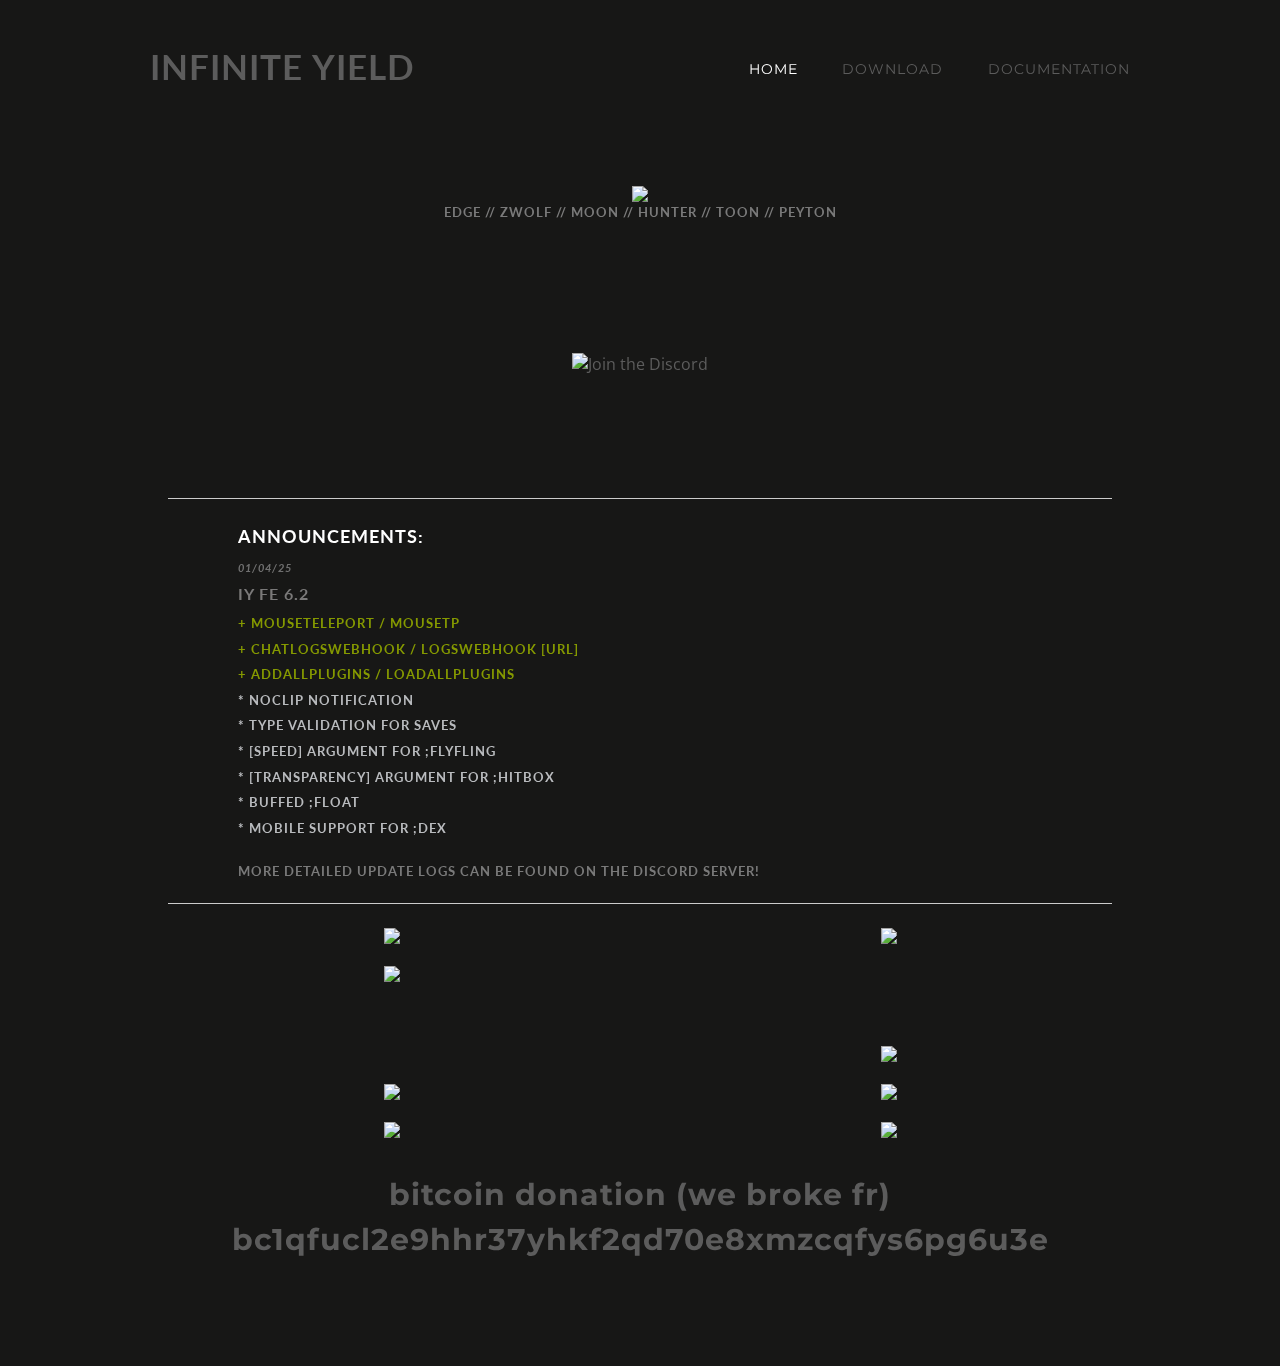
==== commit 4f994a0d: "6.2" ====
--- a/index.html
+++ b/index.html
@@ -1059,7 +1059,7 @@
         background-color: ;
     }
 </style>
-<div id="Iae6f7e9d1d774b968c83fd5b8cee0dd1_sys_txt" systemelement="true" class="sys_txt sys_text_widget new-text-widget"><h5 style="text-align: center;">Edge // Zwolf // Moon // Hunter // Toon</h5></div></div><div id="Ib9f9e661fd1f4df582d41e34e4bbbda8" style="display:block;clear: both;" class="Panel_Default"> <style id="yola-panel-style-Ib9f9e661fd1f4df582d41e34e4bbbda8" type="text/css">
+<div id="Iae6f7e9d1d774b968c83fd5b8cee0dd1_sys_txt" systemelement="true" class="sys_txt sys_text_widget new-text-widget"><h5 style="text-align: center;">Edge // Zwolf // Moon // Hunter // Toon // Peyton</h5></div></div><div id="Ib9f9e661fd1f4df582d41e34e4bbbda8" style="display:block;clear: both;" class="Panel_Default"> <style id="yola-panel-style-Ib9f9e661fd1f4df582d41e34e4bbbda8" type="text/css">
 
         
         
@@ -1112,17 +1112,18 @@
 
 
 
-<h6><em style="color: #707070;">12/27/23</em></h6>
-<h4><strong style="color: #7a7979;">IY FE 5.9.4</strong></h4>
-
-<h5><span style="color: #859900;" class="hljs-addition">+ 2022materials / use2022materials</span></h5>
-<h5><span style="color: #859900;" class="hljs-addition">+ un2022materials / unuse2022materials</span></h5>
-<h5><span style="color: #859900;" class="hljs-addition">+ promptr6</span></h5>
-<h5><span style="color: #859900;" class="hljs-addition">+ promptr15</span></h5>
-<h5><span style="color: #b9bbbe;">* [name] argument to fireclickdetectors, firetouchinterests, fireproximityprompts</span></h5>
-<h5><span style="color: #b9bbbe;">* fly and vehiclefly now work on mobile</span></h5>
-<h5><span style="color: #b9bbbe;">* "Quick Capture" circle on mobile to focus the command bar faster</span></h5>
-<h5><span style="color: #b9bbbe;">* dance now supports R15</span></h5>
+<h6><em style="color: #707070;">01/04/25</em></h6>
+<h4><strong style="color: #7a7979;">IY FE 6.2</strong></h4>
+
+<h5><span style="color: #859900;" class="hljs-addition">+ mouseteleport / mousetp</span></h5>
+<h5><span style="color: #859900;" class="hljs-addition">+ chatlogswebhook / logswebhook [url]</span></h5>
+<h5><span style="color: #859900;" class="hljs-addition">+ addallplugins / loadallplugins</span></h5>
+<h5><span style="color: #b9bbbe;">* noclip notification</span></h5>
+<h5><span style="color: #b9bbbe;">* type validation for saves</span></h5>
+<h5><span style="color: #b9bbbe;">* [speed] argument for ;flyfling</span></h5>
+<h5><span style="color: #b9bbbe;">* [transparency] argument for ;hitbox</span></h5>
+<h5><span style="color: #b9bbbe;">* buffed ;float</span></h5>
+<h5><span style="color: #b9bbbe;">* mobile support for ;dex</span></h5>
 
 
 
@@ -1149,7 +1150,7 @@
         background-color: ;
     }
 </style>
-<div id="Ida84941fcf8949b69e23e75cc2cd2389_sys_txt" systemelement="true" class="sys_txt sys_text_widget new-text-widget"><h2 style="text-align: center; display: none;">Vouch! <a href="https://v3rmillion.net/showthread.php?tid=661543" target="_blank" rel="noopener">[V3rmillion Thread]</a></h2></div></div></div>
+<div id="Ida84941fcf8949b69e23e75cc2cd2389_sys_txt" systemelement="true" class="sys_txt sys_text_widget new-text-widget"><h2 style="text-align: center;">bitcoin donation (we broke fr) bc1qfucl2e9hhr37yhkf2qd70e8xmzcqfys6pg6u3e</h2></div></div></div>
 </div>
 </div>
 </div>
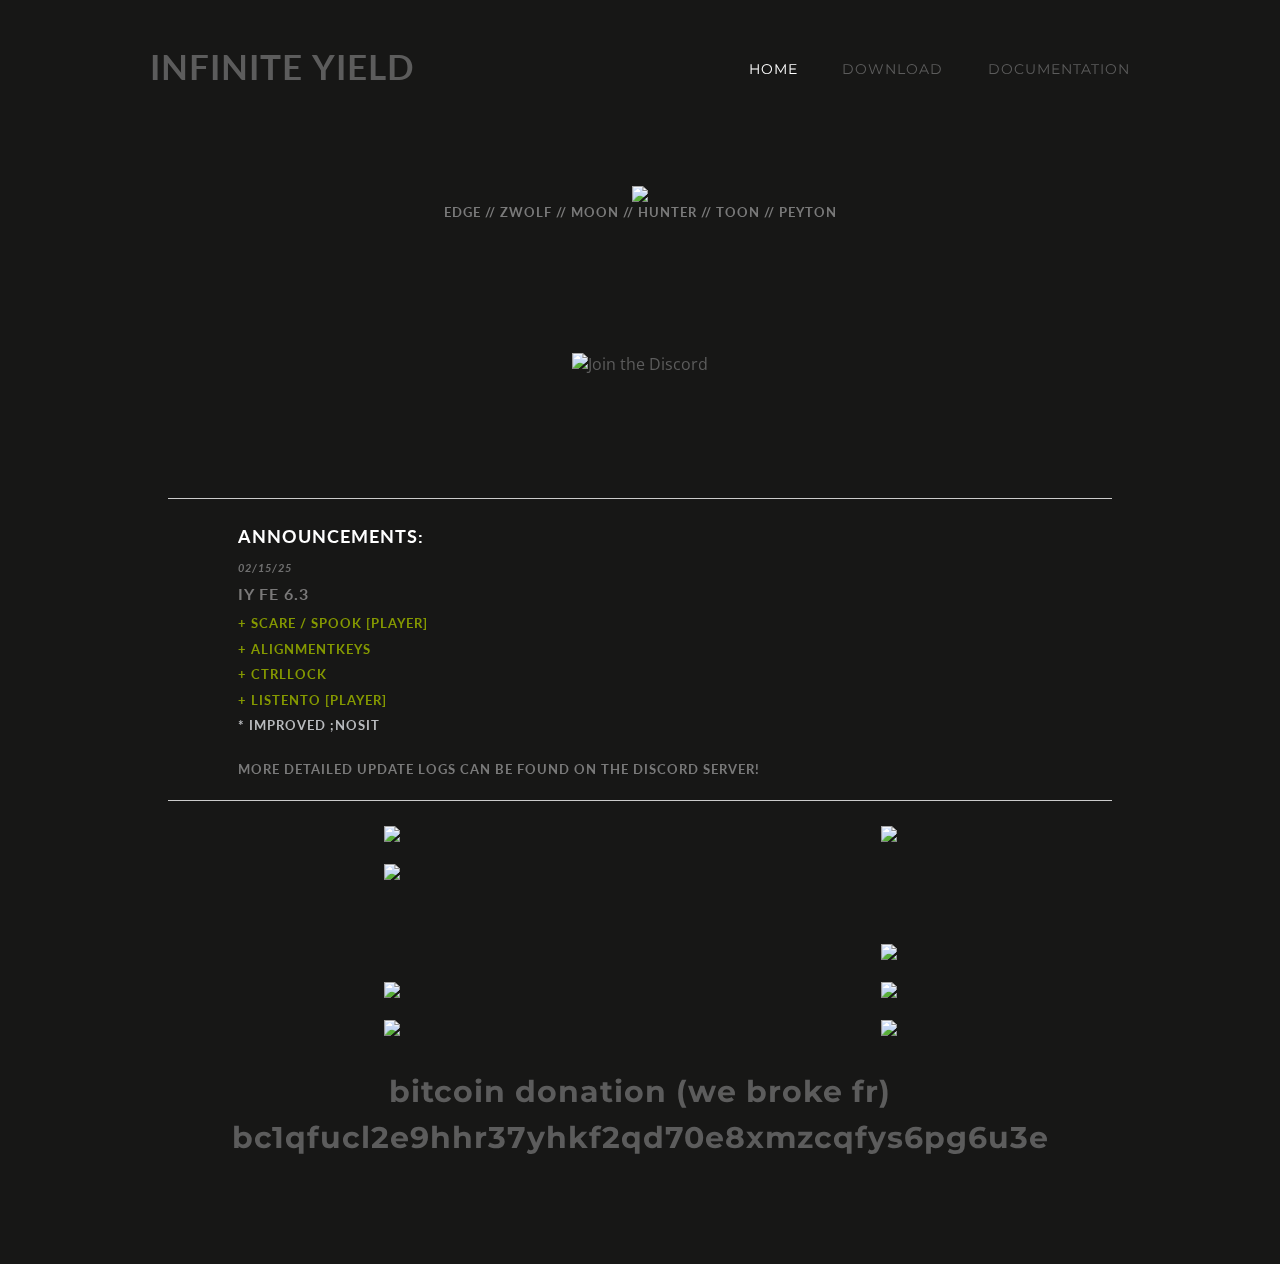
==== commit 60b0e811: "6.3" ====
--- a/index.html
+++ b/index.html
@@ -1112,18 +1112,14 @@
 
 
 
-<h6><em style="color: #707070;">01/04/25</em></h6>
-<h4><strong style="color: #7a7979;">IY FE 6.2</strong></h4>
-
-<h5><span style="color: #859900;" class="hljs-addition">+ mouseteleport / mousetp</span></h5>
-<h5><span style="color: #859900;" class="hljs-addition">+ chatlogswebhook / logswebhook [url]</span></h5>
-<h5><span style="color: #859900;" class="hljs-addition">+ addallplugins / loadallplugins</span></h5>
-<h5><span style="color: #b9bbbe;">* noclip notification</span></h5>
-<h5><span style="color: #b9bbbe;">* type validation for saves</span></h5>
-<h5><span style="color: #b9bbbe;">* [speed] argument for ;flyfling</span></h5>
-<h5><span style="color: #b9bbbe;">* [transparency] argument for ;hitbox</span></h5>
-<h5><span style="color: #b9bbbe;">* buffed ;float</span></h5>
-<h5><span style="color: #b9bbbe;">* mobile support for ;dex</span></h5>
+<h6><em style="color: #707070;">02/15/25</em></h6>
+<h4><strong style="color: #7a7979;">IY FE 6.3</strong></h4>
+
+<h5><span style="color: #859900;" class="hljs-addition">+ scare / spook [player]</span></h5>
+<h5><span style="color: #859900;" class="hljs-addition">+ alignmentkeys</span></h5>
+<h5><span style="color: #859900;" class="hljs-addition">+ ctrllock</span></h5>
+<h5><span style="color: #859900;" class="hljs-addition">+ listento [player]</span></h5>
+<h5><span style="color: #b9bbbe;">* improved ;nosit</span></h5>
 
 
 
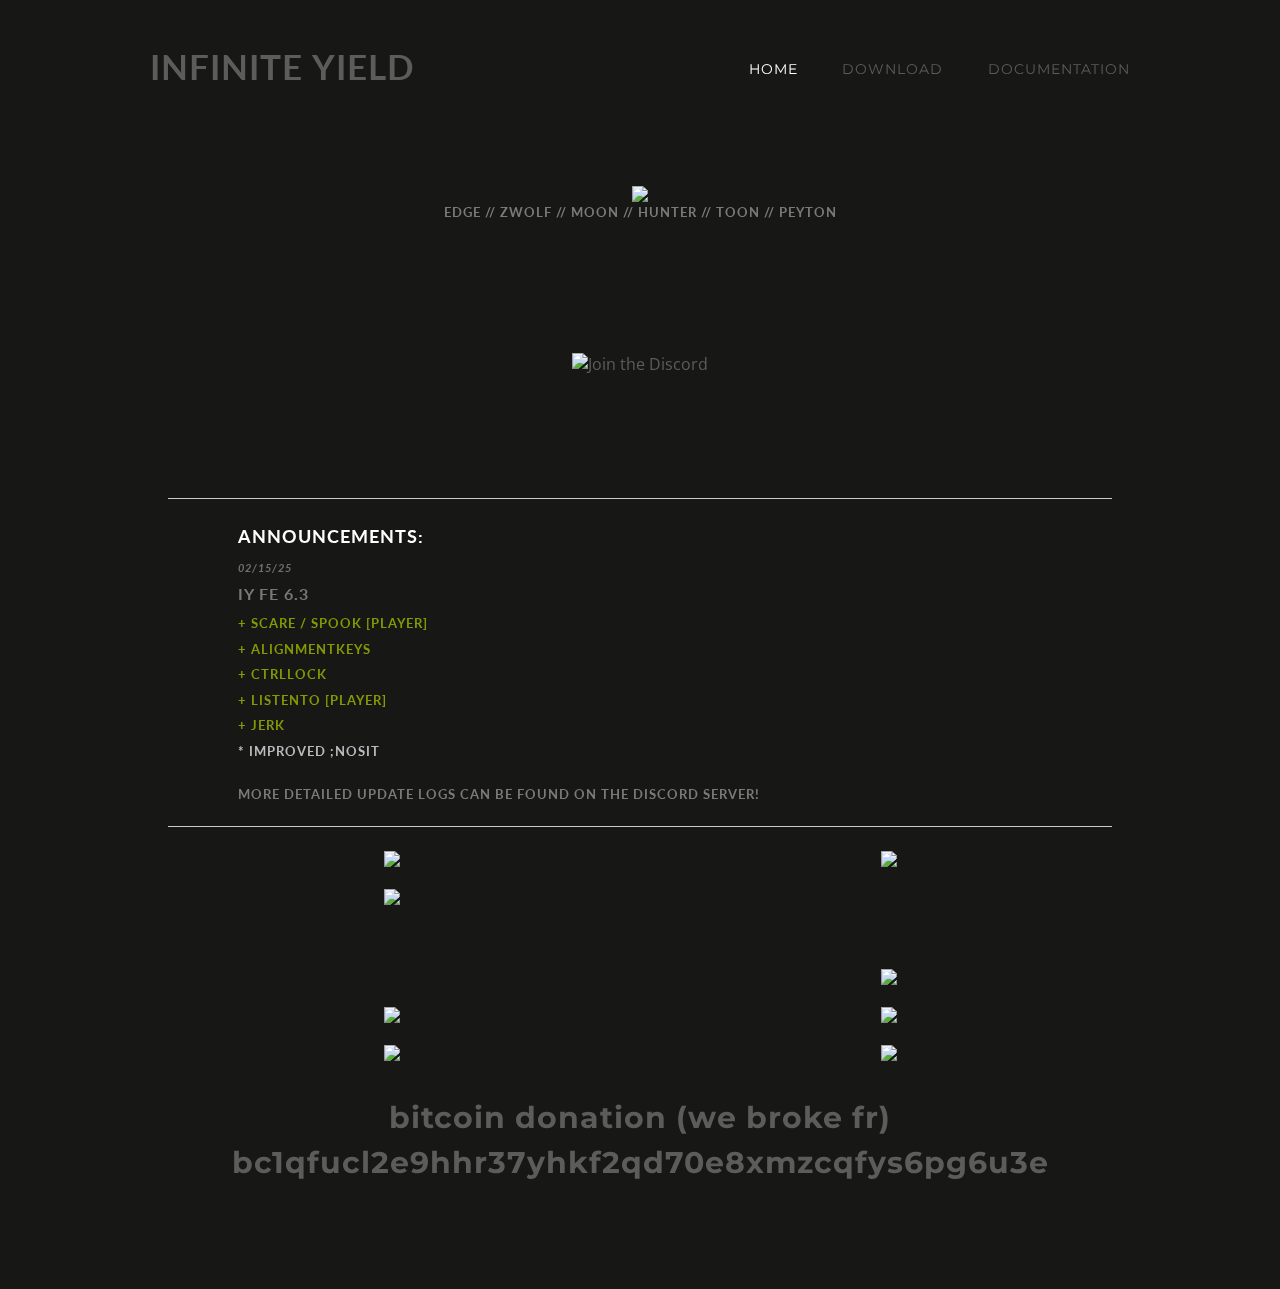
==== commit 2bcfef4a: "forgor" ====
--- a/index.html
+++ b/index.html
@@ -1119,6 +1119,7 @@
 <h5><span style="color: #859900;" class="hljs-addition">+ alignmentkeys</span></h5>
 <h5><span style="color: #859900;" class="hljs-addition">+ ctrllock</span></h5>
 <h5><span style="color: #859900;" class="hljs-addition">+ listento [player]</span></h5>
+<h5><span style="color: #859900;" class="hljs-addition">+ jerk</span></h5>
 <h5><span style="color: #b9bbbe;">* improved ;nosit</span></h5>
 
 
